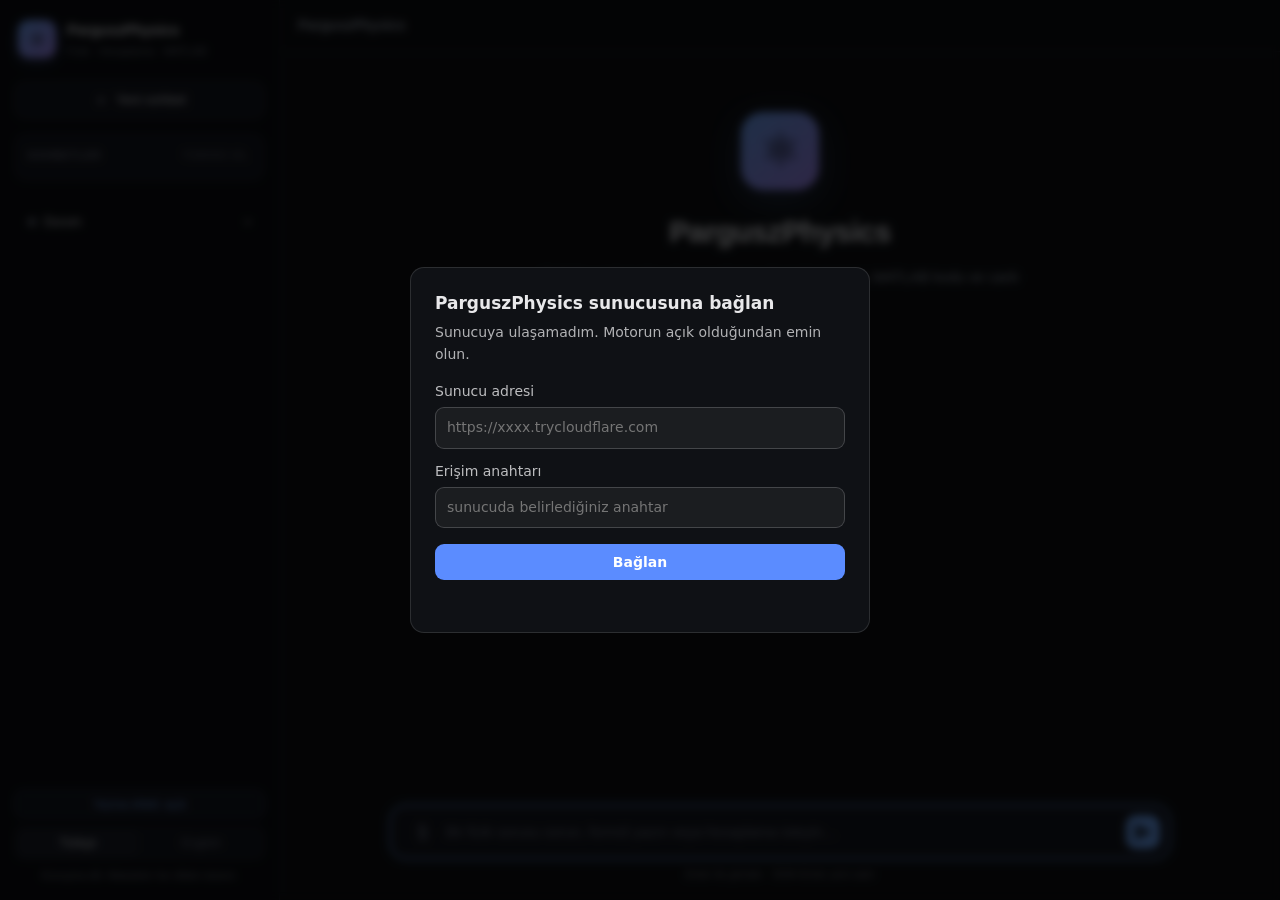
==== web/index.html @ 127dda0a "arayuz guncellendi (202607310734)" ====
<!DOCTYPE html>
<html lang="tr">
<head>
<meta charset="utf-8">
<meta name="viewport" content="width=device-width, initial-scale=1">
<title>ParguszPhysics</title>
<link rel="stylesheet" href="style.css?v=202607310734">
<link rel="icon" href="data:image/svg+xml,<svg xmlns='http://www.w3.org/2000/svg' viewBox='0 0 100 100'><text y='.9em' font-size='90'>⚛️</text></svg>">
</head>
<body>

<div id="app">

  <!-- ══════════════ KENAR ÇUBUĞU ══════════════ -->
  <aside id="sidebar">
    <div class="brand">
      <div class="logo">⚛</div>
      <div class="brand-text">
        <div class="brand-name">ParguszPhysics</div>
        <div class="brand-sub" data-i18n="tagline">Fizik · Hesaplama · MATLAB</div>
      </div>
    </div>

    <button id="newChat" class="btn-new">
      <span>＋</span> <span data-i18n="newChat">Yeni sohbet</span>
    </button>

    <div class="panel history-panel">
      <div class="panel-head">
        <span data-i18n="history">Sohbetler</span>
        <button id="clearAll" class="clear-all" type="button"
                data-i18n="clearAll" title="Tüm sohbet geçmişini sil">
          Tümünü sil
        </button>
      </div>
      <div id="sessionList" class="session-list"></div>
    </div>

    <!-- Sayilar sohbetin onune gecmemeli: varsayilan olarak katli durur,
         merak eden acar. Arayuzun asil isi sohbet. -->
    <details id="statusBox" class="status-box">
      <summary class="status-summary">
        <span id="statusDot" class="dot"></span>
        <span id="statusLine">Durum</span>
      </summary>
      <div class="status-body">
        <div class="panel">
          <div class="panel-head">
            <span data-i18n="learning">Öğrenme motoru</span>
            <span id="engineDot" class="dot"></span>
          </div>
          <div class="stat-grid">
            <div class="stat"><b id="sPapers">0</b><span data-i18n="papers">makale</span></div>
            <div class="stat"><b id="sConcepts">0</b><span data-i18n="concepts">kavram</span></div>
            <div class="stat"><b id="sLinks">0</b><span data-i18n="links">bağlantı</span></div>
            <div class="stat"><b id="sTerms">0</b><span data-i18n="terms">terim</span></div>
            <div class="stat"><b id="sInsights">0</b><span data-i18n="insights">bulgu</span></div>
            <div class="stat"><b id="sDocs">0</b><span data-i18n="docs">belge</span></div>
          </div>
          <div class="engine-row">
            <button id="toggleEngine" class="btn-ghost" data-i18n="stop">Durdur</button>
            <button id="showLog" class="btn-ghost" data-i18n="log">Kayıt</button>
          </div>
          <div id="logBox" class="log-box hidden"></div>
        </div>

        <div class="panel" id="llmPanel">
          <div class="panel-head">
            <span data-i18n="llm">Dil modeli</span>
            <span id="llmDot" class="dot"></span>
          </div>
          <div class="core-list"><div id="llmInfo">—</div></div>
        </div>

        <div class="panel">
          <div class="panel-head"><span data-i18n="core">Çekirdek bilgi</span></div>
          <div class="core-list">
            <div><b id="sTopics">0</b> <span data-i18n="topicsL">konu anlatımı</span></div>
            <div><b id="sFormulas">0</b> <span data-i18n="formulasL">çözülebilir formül</span></div>
            <div><b id="sConst">0</b> <span data-i18n="constL">fiziksel sabit</span></div>
          </div>
        </div>
      </div>
    </details>

    <div class="sidebar-foot">
      <button id="typingToggle" class="toggle-btn" aria-pressed="true">
        Yazma efekti: açık
      </button>
      <div class="lang-switch">
        <button class="lang active" data-lang="tr">Türkçe</button>
        <button class="lang" data-lang="en">English</button>
      </div>
      <div class="hint" data-i18n="langHint">Konuşma dili. Makaleler her dilden taranır.</div>
    </div>
  </aside>

  <!-- ══════════════ SOHBET ══════════════ -->
  <main id="main">
    <header id="topbar">
      <button id="menuBtn" class="icon-btn" aria-label="menu">☰</button>
      <div class="topbar-title">ParguszPhysics</div>
      <div id="thinkingBadge" class="thinking hidden"><i></i><i></i><i></i></div>
    </header>

    <div id="dropHint" class="drop-hint hidden"><div>📄 Bırakın — belgeyi çözümleyeyim</div></div>

    <div id="chat">
      <div id="welcome">
        <div class="hero-logo">⚛</div>
        <h1>ParguszPhysics</h1>
        <p class="hero-sub" data-i18n="heroSub">
          Fizik hesaplamaları, konu anlatımı, formül çözümü, MATLAB kodu ve
          canlı literatür taraması.
        </p>
        <div id="suggestions" class="suggestions"></div>
      </div>
    </div>

    <div id="composer">
      <div class="composer-inner">
        <input type="file" id="fileInput" multiple hidden
               accept=".pdf,.txt,.md,.csv,.tex,.bib,.m,.py,.json,.png,.jpg,.jpeg,.gif,.webp">
        <button id="attachBtn" class="attach-btn" title="Dosya ekle" aria-label="dosya ekle">
          <svg viewBox="0 0 24 24" width="19" height="19"><path fill="currentColor"
            d="M16.5 6v11.5a4 4 0 01-8 0V5a2.5 2.5 0 015 0v10.5a1 1 0 01-2 0V6H10v9.5a2.5 2.5 0 005 0V5a4 4 0 00-8 0v12.5a5.5 5.5 0 0011 0V6h-1.5z"/></svg>
        </button>
        <textarea id="input" rows="1" data-i18n-ph="placeholder"
          placeholder="Bir fizik sorusu sorun, formül yazın veya hesaplama isteyin…"></textarea>
        <button id="send" aria-label="gönder">
          <svg viewBox="0 0 24 24" width="20" height="20"><path fill="currentColor" d="M3.4 20.4l17.45-7.48a1 1 0 000-1.84L3.4 3.6a.993.993 0 00-1.39.91L2 9.12c0 .5.37.93.87.99L17 12 2.87 13.88c-.5.07-.87.5-.87 1l.01 4.61c0 .71.73 1.2 1.39.91z"/></svg>
        </button>
      </div>
      <div class="composer-foot">
        <span data-i18n="foot">Enter ile gönder · Shift+Enter yeni satır</span>
      </div>
    </div>
  </main>
</div>

<script src="app.js?v=202607310734"></script>
</body>
</html>
---- web/style.css ----
/* ParguszPhysics — arayüz stilleri */

:root {
  --bg:            #0f1115;
  --bg-2:          #151821;
  --bg-3:          #1b1f2a;
  --sidebar:       #0c0e13;
  --border:        #252a36;
  --border-soft:   #1e222c;
  --text:          #e8eaef;
  --text-dim:      #9aa3b2;
  --text-faint:    #6b7280;
  --accent:        #6ea8fe;
  --accent-2:      #a78bfa;
  --accent-glow:   rgba(110,168,254,.14);
  --user-bubble:   #1e2532;
  --ok:            #4ade80;
  --warn:          #fbbf24;
  --code-bg:       #0b0d12;
  --radius:        14px;
  --mono: ui-monospace, SFMono-Regular, "SF Mono", Menlo, Consolas, monospace;
  --sans: -apple-system, BlinkMacSystemFont, "Segoe UI", Inter, Roboto,
          "Helvetica Neue", Arial, sans-serif;
}

* { box-sizing: border-box; }

html, body {
  margin: 0; padding: 0; height: 100%;
  background: var(--bg); color: var(--text);
  font-family: var(--sans);
  font-size: 15px; line-height: 1.6;
  -webkit-font-smoothing: antialiased;
}

#app { display: flex; height: 100vh; overflow: hidden; }

/* ══════════════════════════ KENAR ÇUBUĞU ══════════════════════════ */
#sidebar {
  width: 280px; flex: 0 0 280px;
  background: var(--sidebar);
  border-right: 1px solid var(--border-soft);
  display: flex; flex-direction: column;
  padding: 16px 14px; gap: 14px;
  overflow-y: auto;
}

.brand { display: flex; align-items: center; gap: 11px; padding: 2px 4px 6px; }
.logo {
  width: 38px; height: 38px; flex: 0 0 38px;
  display: grid; place-items: center;
  font-size: 21px;
  border-radius: 11px;
  background: linear-gradient(140deg, var(--accent), var(--accent-2));
  color: #0b0d12;
  box-shadow: 0 4px 14px rgba(110,168,254,.25);
}
.brand-name { font-weight: 650; font-size: 15px; letter-spacing: -.2px; }
.brand-sub { font-size: 11px; color: var(--text-faint); margin-top: 1px; }

.btn-new {
  display: flex; align-items: center; justify-content: center; gap: 7px;
  width: 100%; padding: 10px 12px;
  background: var(--bg-2); color: var(--text);
  border: 1px solid var(--border); border-radius: 10px;
  font-size: 13.5px; font-family: inherit; cursor: pointer;
  transition: background .15s, border-color .15s;
}
.btn-new:hover { background: var(--bg-3); border-color: #33394a; }
.btn-new span:first-child { font-size: 16px; line-height: 1; opacity: .8; }

.panel {
  background: var(--bg-2);
  border: 1px solid var(--border-soft);
  border-radius: 12px;
  padding: 12px;
}
.panel-head {
  display: flex; align-items: center; justify-content: space-between;
  font-size: 11px; text-transform: uppercase; letter-spacing: .7px;
  color: var(--text-faint); font-weight: 600; margin-bottom: 10px;
}
/* "Tumunu sil": basligin sagina, sessiz dursun. Yikici bir islem
   oldugu icin dikkat cekmesi degil, arandiginda bulunmasi gerekir. */
.clear-all {
  background: none; border: 0; cursor: pointer; padding: 2px 4px;
  font: inherit; font-size: 10px; letter-spacing: .4px;
  text-transform: uppercase; color: var(--text-faint);
  opacity: .6; transition: opacity .15s, color .15s;
}
.clear-all:hover { opacity: 1; color: var(--danger, #ff6b6b); }
.clear-all:disabled { opacity: .4; cursor: default; }

.dot {
  width: 8px; height: 8px; border-radius: 50%;
  background: var(--text-faint); flex: 0 0 8px;
}
.dot.live {
  background: var(--ok);
  box-shadow: 0 0 0 0 rgba(74,222,128,.6);
  animation: pulse 2.2s infinite;
}
@keyframes pulse {
  0%   { box-shadow: 0 0 0 0 rgba(74,222,128,.5); }
  70%  { box-shadow: 0 0 0 7px rgba(74,222,128,0); }
  100% { box-shadow: 0 0 0 0 rgba(74,222,128,0); }
}

.stat-grid { display: grid; grid-template-columns: 1fr 1fr; gap: 8px; }
.stat {
  background: var(--bg); border: 1px solid var(--border-soft);
  border-radius: 9px; padding: 8px 9px;
  display: flex; flex-direction: column;
}
.stat b {
  font-size: 15px; font-weight: 650; font-variant-numeric: tabular-nums;
  color: var(--text);
}
.stat span { font-size: 10.5px; color: var(--text-faint); }

.engine-row { display: flex; gap: 7px; margin-top: 10px; }
.btn-ghost {
  flex: 1; padding: 6px 8px; font-size: 11.5px;
  background: transparent; color: var(--text-dim);
  border: 1px solid var(--border); border-radius: 8px;
  cursor: pointer; font-family: inherit;
  transition: all .15s;
}
.btn-ghost:hover { color: var(--text); border-color: #3a4152; background: var(--bg-3); }

/* ── Sohbet geçmişi ── */
.history-panel { padding-bottom: 6px; }
.session-list { max-height: 230px; overflow-y: auto; margin: -2px -4px 0; }
.session-item {
  display: flex; align-items: center; gap: 6px;
  padding: 7px 8px; margin: 1px 0;
  border-radius: 8px; cursor: pointer;
  transition: background .13s;
}
.session-item:hover { background: var(--bg-3); }
.session-item.active { background: var(--bg-3); }
.session-item.active .s-title { color: var(--accent); }
.s-title {
  flex: 1; min-width: 0;
  font-size: 12.5px; color: var(--text-dim);
  white-space: nowrap; overflow: hidden; text-overflow: ellipsis;
}
.s-del {
  flex: 0 0 auto; opacity: 0;
  background: none; border: none; cursor: pointer;
  color: var(--text-faint); font-size: 14px; line-height: 1;
  padding: 2px 4px; border-radius: 5px;
  transition: opacity .13s, color .13s;
}
.session-item:hover .s-del { opacity: 1; }
.s-del:hover { color: #f87171; background: rgba(248,113,113,.12); }
.session-empty {
  font-size: 11.5px; color: var(--text-faint);
  padding: 8px 8px 4px; text-align: center;
}

.log-box {
  margin-top: 9px; max-height: 190px; overflow-y: auto;
  font-family: var(--mono); font-size: 10.5px; line-height: 1.55;
  color: var(--text-faint);
  background: var(--code-bg); border: 1px solid var(--border-soft);
  border-radius: 8px; padding: 8px;
  white-space: pre-wrap; word-break: break-word;
}

.core-list { font-size: 12px; color: var(--text-dim); display: grid; gap: 5px; }
.core-list b { color: var(--text); font-variant-numeric: tabular-nums; }

.sidebar-foot { margin-top: auto; padding-top: 8px; }

.toggle-btn {
  width: 100%; margin-bottom: 8px; padding: 7px 10px;
  font-size: 11.5px; font-family: inherit; cursor: pointer;
  background: var(--bg-2); color: var(--text-faint);
  border: 1px solid var(--border-soft); border-radius: 9px;
  transition: all .15s;
}
.toggle-btn:hover { color: var(--text); border-color: #33394a; }
.toggle-btn.on { color: var(--accent); border-color: #2c3a55; }
.lang-switch {
  display: flex; gap: 4px; padding: 3px;
  background: var(--bg-2); border: 1px solid var(--border-soft);
  border-radius: 9px;
}
.lang {
  flex: 1; padding: 6px; font-size: 12px;
  background: transparent; color: var(--text-faint);
  border: none; border-radius: 6px; cursor: pointer; font-family: inherit;
  transition: all .15s;
}
.lang.active { background: var(--bg-3); color: var(--text); }
.hint { font-size: 10.5px; color: var(--text-faint); margin-top: 7px; text-align: center; }

/* ══════════════════════════ ANA ALAN ══════════════════════════ */
#main { flex: 1; display: flex; flex-direction: column; min-width: 0; }

#topbar {
  height: 52px; flex: 0 0 52px;
  display: flex; align-items: center; gap: 12px;
  padding: 0 18px;
  border-bottom: 1px solid var(--border-soft);
  background: rgba(15,17,21,.85);
  backdrop-filter: blur(12px);
}
.topbar-title { font-size: 14px; font-weight: 600; color: var(--text-dim); }
.icon-btn {
  display: none; background: none; border: none; color: var(--text-dim);
  font-size: 19px; cursor: pointer; padding: 4px 8px; border-radius: 7px;
}
.icon-btn:hover { background: var(--bg-2); }

.thinking { margin-left: auto; display: flex; gap: 4px; align-items: center; }
.thinking i {
  width: 6px; height: 6px; border-radius: 50%; background: var(--accent);
  display: block; animation: bounce 1.3s infinite ease-in-out;
}
.thinking i:nth-child(2) { animation-delay: .16s; }
.thinking i:nth-child(3) { animation-delay: .32s; }
@keyframes bounce {
  0%, 80%, 100% { transform: translateY(0); opacity: .35; }
  40%           { transform: translateY(-5px); opacity: 1; }
}

/* ══════════════════════════ SOHBET ══════════════════════════ */
#chat { flex: 1; overflow-y: auto; scroll-behavior: smooth; }

#welcome {
  max-width: 760px; margin: 0 auto; padding: 60px 24px 30px;
  text-align: center;
}
.hero-logo {
  font-size: 46px; width: 78px; height: 78px; margin: 0 auto 18px;
  display: grid; place-items: center; border-radius: 22px;
  background: linear-gradient(140deg, var(--accent), var(--accent-2));
  color: #0b0d12;
  box-shadow: 0 10px 34px rgba(110,168,254,.22);
}
#welcome h1 {
  margin: 0 0 10px; font-size: 30px; font-weight: 650; letter-spacing: -.6px;
}
.hero-sub {
  margin: 0 auto 34px; max-width: 520px;
  color: var(--text-dim); font-size: 14.5px;
}

.suggestions {
  display: grid; grid-template-columns: repeat(auto-fill, minmax(215px, 1fr));
  gap: 10px; text-align: left;
}
.sugg {
  display: block; width: 100%; text-align: left;
  padding: 12px 14px; cursor: pointer;
  background: var(--bg-2); border: 1px solid var(--border-soft);
  border-radius: 12px; color: inherit; font: inherit;
  transition: all .16s;
}
.sugg:hover {
  border-color: var(--accent); background: var(--bg-3);
  transform: translateY(-1px);
}
.sugg:focus-visible, .btn-new:focus-visible, .btn-ghost:focus-visible,
.lang:focus-visible, #send:focus-visible, .icon-btn:focus-visible,
.copy-btn:focus-visible {
  outline: 2px solid var(--accent); outline-offset: 2px;
}
.sugg b { display: block; font-size: 12.5px; margin-bottom: 3px; font-weight: 600; }
.sugg span { font-size: 12px; color: var(--text-faint); }

/* --- mesajlar --- */
.msg { padding: 22px 24px; }
.msg-inner { max-width: 780px; margin: 0 auto; display: flex; gap: 15px; }

.avatar {
  width: 30px; height: 30px; flex: 0 0 30px; border-radius: 9px;
  display: grid; place-items: center; font-size: 14px; font-weight: 600;
  margin-top: 1px;
}
.msg.user .avatar { background: var(--user-bubble); color: var(--text-dim); }
.msg.bot .avatar {
  background: linear-gradient(140deg, var(--accent), var(--accent-2));
  color: #0b0d12;
}
.msg.bot { background: var(--bg-2); border-block: 1px solid var(--border-soft); }

.body { flex: 1; min-width: 0; overflow-wrap: break-word; }
.role { font-size: 11.5px; color: var(--text-faint); margin-bottom: 5px; font-weight: 600; }

/* --- markdown --- */
.body h1, .body h2, .body h3 {
  margin: 20px 0 9px; font-weight: 650; letter-spacing: -.2px; line-height: 1.35;
}
.body h1 { font-size: 20px; }
.body h2 { font-size: 17.5px; }
.body h3 {
  font-size: 15.5px; color: var(--accent);
  padding-bottom: 5px; border-bottom: 1px solid var(--border-soft);
}
.body > :first-child { margin-top: 0; }
.body p { margin: 9px 0; }
.body ul, .body ol { margin: 9px 0; padding-left: 22px; }
.body li { margin: 4px 0; }
.body strong { font-weight: 640; color: #fff; }
.body em { color: var(--text-dim); }
.body a { color: var(--accent); text-decoration: none; border-bottom: 1px solid transparent; }
.body a:hover { border-bottom-color: var(--accent); }
.body hr { border: none; border-top: 1px solid var(--border-soft); margin: 18px 0; }

.body code {
  font-family: var(--mono); font-size: .875em;
  background: var(--bg-3); border: 1px solid var(--border-soft);
  padding: 1.5px 5px; border-radius: 5px;
  color: #b9d4ff;
}
.body pre {
  position: relative;
  background: var(--code-bg); border: 1px solid var(--border);
  border-radius: 11px; padding: 14px 15px; margin: 13px 0;
  overflow-x: auto;
}
.body pre code {
  background: none; border: none; padding: 0; color: #cbd5e1;
  font-size: 12.5px; line-height: 1.62; display: block;
}
.copy-btn {
  position: absolute; top: 8px; right: 8px;
  background: var(--bg-3); color: var(--text-faint);
  border: 1px solid var(--border); border-radius: 7px;
  padding: 4px 9px; font-size: 11px; cursor: pointer;
  opacity: 0; transition: opacity .15s, color .15s;
  font-family: inherit;
}
.body pre:hover .copy-btn { opacity: 1; }
.copy-btn:hover { color: var(--text); }
.copy-btn.done { color: var(--ok); border-color: var(--ok); }

.body blockquote {
  margin: 12px 0; padding: 9px 14px;
  border-left: 3px solid var(--accent);
  background: var(--accent-glow);
  border-radius: 0 9px 9px 0;
  color: var(--text-dim);
}
.body blockquote p { margin: 3px 0; }

.body table {
  width: 100%; border-collapse: collapse; margin: 13px 0; font-size: 13.5px;
  display: block; overflow-x: auto;
}
.body th, .body td {
  border: 1px solid var(--border-soft); padding: 7px 11px; text-align: left;
}
.body th { background: var(--bg-3); font-weight: 600; }
.body td b { color: var(--accent); }

.meta { font-size: 11.5px; color: var(--text-faint); }

/* Yazma efekti: henüz sırası gelmemiş bloklar gizli durur, imleç yanıp söner */
.body .pending { display: none; }
.caret {
  display: inline-block; width: 7px; height: 1em;
  margin-left: 2px; vertical-align: text-bottom;
  background: var(--accent); border-radius: 1px;
  animation: caretBlink 1s steps(1) infinite;
}
@keyframes caretBlink { 0%, 50% { opacity: 1; } 51%, 100% { opacity: 0; } }

@media (prefers-reduced-motion: reduce) {
  .caret { animation: none; }
}

/* Sözdizimi vurgulama (MATLAB) */
.tok-com { color: #5d7a52; font-style: italic; }
.tok-str { color: #d69d85; }
.tok-key { color: #c084fc; font-weight: 600; }
.tok-num { color: #f6c177; }
.tok-fn  { color: #7dd3fc; }

/* ══════════════════════════ GİRİŞ ALANI ══════════════════════════ */
#composer { flex: 0 0 auto; padding: 12px 24px 16px; }
.composer-inner {
  max-width: 780px; margin: 0 auto;
  display: flex; align-items: flex-end; gap: 9px;
  background: var(--bg-2);
  border: 1px solid var(--border);
  border-radius: 16px; padding: 9px 9px 9px 16px;
  transition: border-color .16s, box-shadow .16s;
}
.composer-inner:focus-within {
  border-color: var(--accent);
  box-shadow: 0 0 0 3px var(--accent-glow);
}
/* ── Dosya ekleme ── */
.attach-btn {
  flex: 0 0 30px; width: 30px; height: 30px;
  display: grid; place-items: center; margin-bottom: 2px;
  background: transparent; color: var(--text-faint);
  border: none; border-radius: 8px; cursor: pointer;
  transition: color .15s, background .15s;
}
.attach-btn:hover { color: var(--accent); background: var(--bg-3); }
.attach-btn:disabled { opacity: .4; cursor: default; }

.drop-hint {
  position: absolute; inset: 52px 0 0 0; z-index: 30;
  display: grid; place-items: center;
  background: rgba(15,17,21,.9); backdrop-filter: blur(4px);
  border: 2px dashed var(--accent); border-radius: 14px; margin: 12px;
  pointer-events: none;
}
.drop-hint > div {
  font-size: 16px; color: var(--accent); font-weight: 600;
  padding: 18px 26px; border-radius: 12px; background: var(--bg-2);
}
#main { position: relative; }

.file-chip {
  display: inline-flex; align-items: center; gap: 8px;
  padding: 8px 12px; margin: 2px 0;
  background: var(--bg-3); border: 1px solid var(--border);
  border-radius: 10px; font-size: 13px;
}
.file-chip .fc-icon { font-size: 15px; }
.file-chip .fc-size { color: var(--text-faint); font-size: 11.5px; }
.file-prev {
  max-width: 320px; max-height: 240px; border-radius: 10px;
  border: 1px solid var(--border); display: block; margin-top: 8px;
}

#input {
  flex: 1; resize: none; border: none; outline: none;
  background: transparent; color: var(--text);
  font-family: inherit; font-size: 14.5px; line-height: 1.55;
  max-height: 200px; padding: 6px 0;
}
#input::placeholder { color: var(--text-faint); }
#send {
  flex: 0 0 34px; width: 34px; height: 34px;
  display: grid; place-items: center;
  background: var(--accent); color: #0b0d12;
  border: none; border-radius: 10px; cursor: pointer;
  transition: opacity .15s, transform .1s;
}
#send:hover { opacity: .88; }
#send:active { transform: scale(.94); }
#send:disabled { opacity: .3; cursor: default; }
.composer-foot {
  max-width: 780px; margin: 7px auto 0;
  font-size: 11px; color: var(--text-faint); text-align: center;
}

.hidden { display: none !important; }

/* ══════════════════════════ MOBİL ══════════════════════════ */
@media (max-width: 860px) {
  #sidebar {
    position: fixed; inset: 0 auto 0 0; z-index: 40;
    transform: translateX(-100%); transition: transform .22s ease;
    box-shadow: 0 0 40px rgba(0,0,0,.5);
  }
  #sidebar.open { transform: translateX(0); }
  .icon-btn { display: block; }
  .msg { padding: 18px 14px; }
  .msg-inner { gap: 11px; }
  #composer { padding: 10px 14px 14px; }
  #welcome { padding: 34px 16px 20px; }
  .suggestions { grid-template-columns: 1fr; }
}

/* Kaydırma çubuğu */
::-webkit-scrollbar { width: 9px; height: 9px; }
::-webkit-scrollbar-track { background: transparent; }
::-webkit-scrollbar-thumb { background: #2a3040; border-radius: 5px; }
::-webkit-scrollbar-thumb:hover { background: #38405480; }


/* ── Sade durum bolumu ────────────────────────────────────────────────────
   Uc ayri istatistik paneli kenar cubugunu dolduruyordu ve sohbetin onune
   geciyordu. Hepsi tek bir katlanir bolumde toplandi; varsayilan kapali. */
.status-box { margin: 4px 10px 0; border-top: 1px solid var(--line); }
.status-summary {
  display: flex; align-items: center; gap: 8px;
  padding: 11px 4px; cursor: pointer; list-style: none;
  font-size: 12.5px; color: var(--muted); user-select: none;
}
.status-summary::-webkit-details-marker { display: none; }
.status-summary::after {
  content: "›"; margin-left: auto; transform: rotate(90deg);
  transition: transform .18s ease; font-size: 15px;
}
details[open] > .status-summary::after { transform: rotate(-90deg); }
.status-summary:hover { color: var(--fg); }
.status-body { padding-bottom: 6px; }
.status-body .panel { margin: 0 0 8px; }
.status-box .stat-grid { gap: 6px; }
.status-box .stat b { font-size: 15px; }
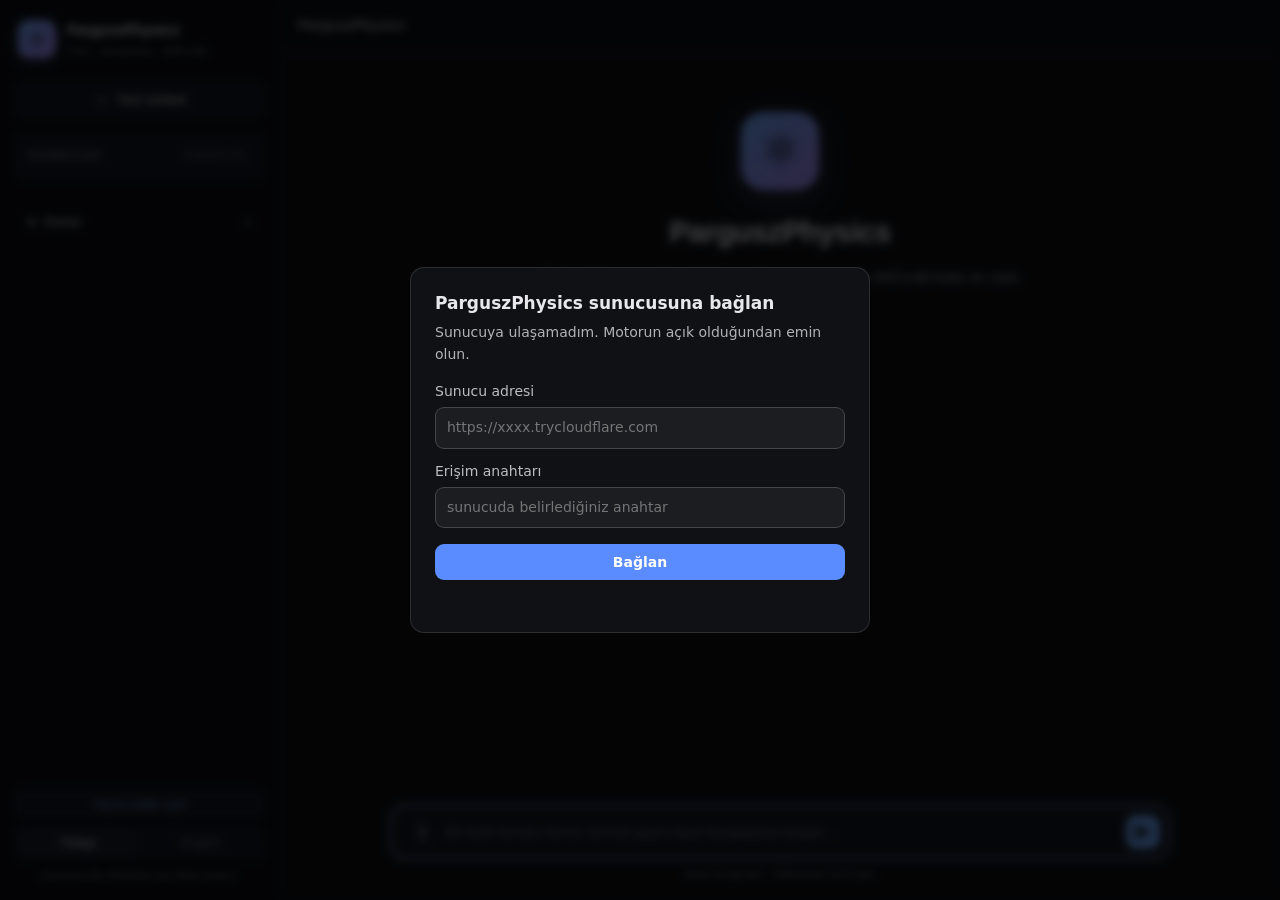
==== commit 77885f67: "arayuz guncellendi (202607310757)" ====
--- a/web/index.html
+++ b/web/index.html
@@ -4,7 +4,7 @@
 <meta charset="utf-8">
 <meta name="viewport" content="width=device-width, initial-scale=1">
 <title>ParguszPhysics</title>
-<link rel="stylesheet" href="style.css?v=202607310734">
+<link rel="stylesheet" href="style.css?v=202607310757">
 <link rel="icon" href="data:image/svg+xml,<svg xmlns='http://www.w3.org/2000/svg' viewBox='0 0 100 100'><text y='.9em' font-size='90'>⚛️</text></svg>">
 </head>
 <body>
@@ -138,6 +138,6 @@
   </main>
 </div>
 
-<script src="app.js?v=202607310734"></script>
+<script src="app.js?v=202607310757"></script>
 </body>
 </html>
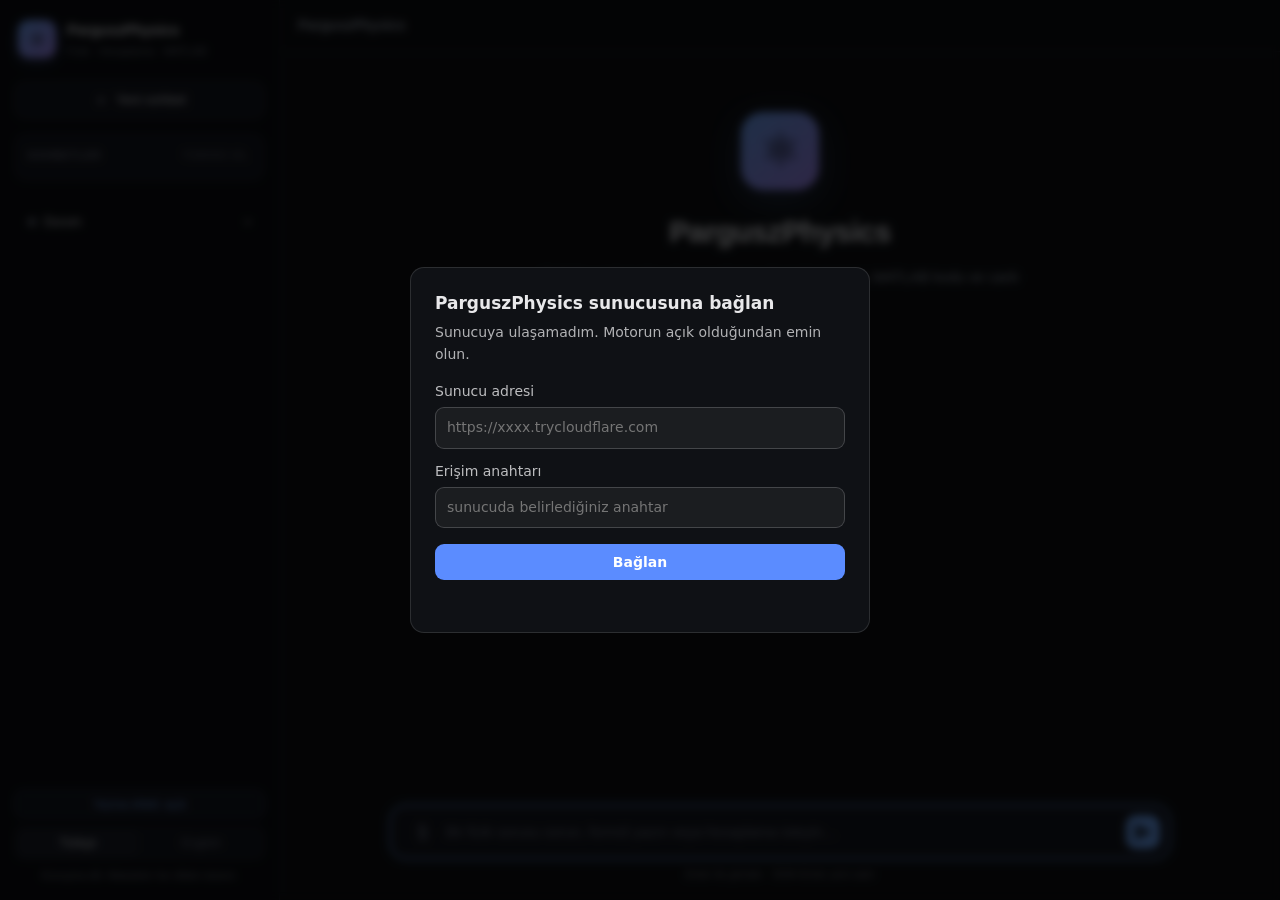
==== commit b14f400b: "arayuz guncellendi (202607312327)" ====
--- a/web/index.html
+++ b/web/index.html
@@ -4,7 +4,7 @@
 <meta charset="utf-8">
 <meta name="viewport" content="width=device-width, initial-scale=1">
 <title>ParguszPhysics</title>
-<link rel="stylesheet" href="style.css?v=202607310757">
+<link rel="stylesheet" href="style.css?v=202607312327">
 <link rel="icon" href="data:image/svg+xml,<svg xmlns='http://www.w3.org/2000/svg' viewBox='0 0 100 100'><text y='.9em' font-size='90'>⚛️</text></svg>">
 </head>
 <body>
@@ -138,6 +138,6 @@
   </main>
 </div>
 
-<script src="app.js?v=202607310757"></script>
+<script src="app.js?v=202607312327"></script>
 </body>
 </html>
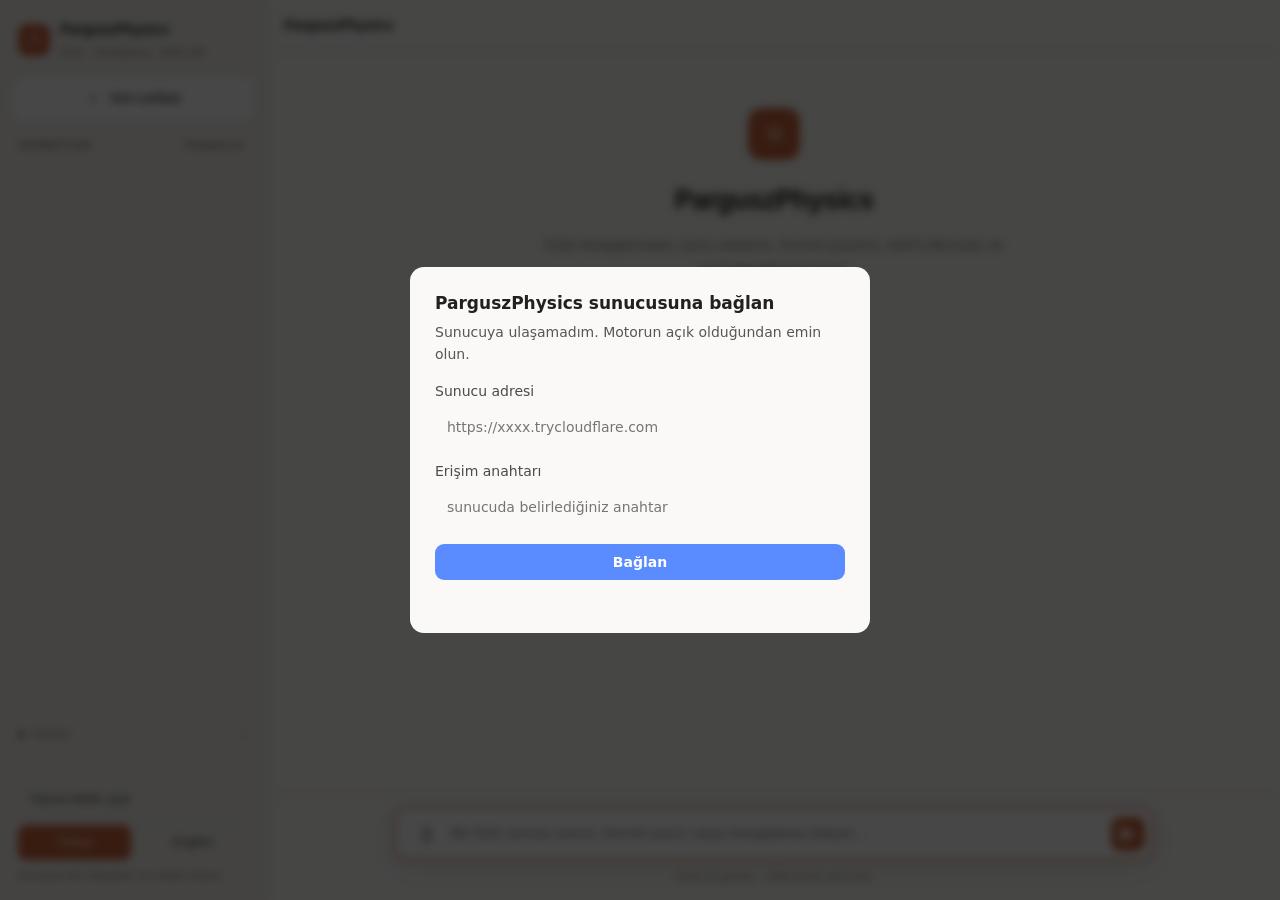
==== commit aa9079bc: "mobil yazma kutusu gorunmuyordu + yeni arayuz + yazim kok korumasi 1. MOBIL: YAZMA KUTUSU EKRAN DISI" ====
--- a/web/index.html
+++ b/web/index.html
@@ -2,9 +2,13 @@
 <html lang="tr">
 <head>
 <meta charset="utf-8">
-<meta name="viewport" content="width=device-width, initial-scale=1">
+<meta name="viewport" content="width=device-width, initial-scale=1, viewport-fit=cover">
+<meta name="color-scheme" content="light dark">
+<meta name="theme-color" content="#faf9f7" media="(prefers-color-scheme: light)">
+<meta name="theme-color" content="#211f1d" media="(prefers-color-scheme: dark)">
+<meta name="mobile-web-app-capable" content="yes">
 <title>ParguszPhysics</title>
-<link rel="stylesheet" href="style.css?v=202607312327">
+<link rel="stylesheet" href="style.css?v=20260803">
 <link rel="icon" href="data:image/svg+xml,<svg xmlns='http://www.w3.org/2000/svg' viewBox='0 0 100 100'><text y='.9em' font-size='90'>⚛️</text></svg>">
 </head>
 <body>
@@ -138,6 +142,6 @@
   </main>
 </div>
 
-<script src="app.js?v=202607312327"></script>
+<script src="app.js?v=20260803"></script>
 </body>
 </html>
--- a/web/style.css
+++ b/web/style.css
@@ -1,490 +1,177 @@
-/* ParguszPhysics — arayüz stilleri */
+/* ═══════════════════════════════════════════════════════════════════════
+   ParguszPhysics — arayuz
+
+   Iki isi birden yapar.
+
+   1) MOBIL KUSURU. Onceki surumde `#app { height: 100vh }` vardi.
+      Mobil tarayicilarda 100vh, adres cubugunun KAPLADIGI alani da
+      sayar; sayfa gorunur alandan tasar ve en alttaki yazma kutusu
+      ekranin disinda kalir. Kullanicinin bildirdigi "yazi yazma yeri
+      gozukmuyor" kusuru tam olarak buydu. Cozum: dinamik viewport
+      birimi (100dvh) + eski iOS icin -webkit-fill-available yedegi +
+      centik/ev tusu icin safe-area dolgusu + odaklaninca zoom'u
+      onleyen 16px yazi alani.
+
+   2) TASARIM. Sicak notr palet, tek okuma sutunu, balonsuz asistan
+      metni, yumusak kenarli composer. Acik/koyu tema isletim
+      sisteminden okunur (onceki surum yalnizca koyuydu).
+
+   app.js'e DOKUNULMADI: butun id ve sinif adlari korundu. app.js'in
+   satir ici kullandigi --bg ve --fg degiskenleri de tanimli.
+   ═══════════════════════════════════════════════════════════════════ */
 
 :root {
-  --bg:            #0f1115;
-  --bg-2:          #151821;
-  --bg-3:          #1b1f2a;
-  --sidebar:       #0c0e13;
-  --border:        #252a36;
-  --border-soft:   #1e222c;
-  --text:          #e8eaef;
-  --text-dim:      #9aa3b2;
-  --text-faint:    #6b7280;
-  --accent:        #6ea8fe;
-  --accent-2:      #a78bfa;
-  --accent-glow:   rgba(110,168,254,.14);
-  --user-bubble:   #1e2532;
-  --ok:            #4ade80;
-  --warn:          #fbbf24;
-  --code-bg:       #0b0d12;
-  --radius:        14px;
-  --mono: ui-monospace, SFMono-Regular, "SF Mono", Menlo, Consolas, monospace;
-  --sans: -apple-system, BlinkMacSystemFont, "Segoe UI", Inter, Roboto,
+  color-scheme: light dark;
+
+  /* Sicak notr palet — acik tema */
+  --bg:          #faf9f7;
+  --bg-2:        #ffffff;
+  --bg-3:        #f3f1ee;
+  --sidebar:     #f3f1ee;
+  --fg:          #23201d;
+  --fg-soft:     #4a4540;
+  --muted:       #8a827a;
+  --border:      #e3ded7;
+  --border-soft: #eae5df;
+  --accent:      #c8643c;
+  --accent-2:    #a94f2c;
+  --accent-bg:   #f6ece6;
+  --user-bg:     #eeebe6;
+  --code-bg:     #f5f2ee;
+  --ok:          #3fa06a;
+  --warn:        #d9a441;
+  --shadow:      0 1px 2px rgba(40,32,24,.05), 0 8px 24px rgba(40,32,24,.06);
+  --radius:      14px;
+
+  /* Eski adlar — kaldirilan kurallar bunlara dayaniyordu */
+  --text: var(--fg);
+  --text-dim: var(--fg-soft);
+  --text-faint: var(--muted);
+  --user-bubble: var(--user-bg);
+
+  --sans: "Inter", -apple-system, BlinkMacSystemFont, "Segoe UI", Roboto,
           "Helvetica Neue", Arial, sans-serif;
+  --mono: ui-monospace, SFMono-Regular, "SF Mono", Menlo, Consolas,
+          "Liberation Mono", monospace;
+}
+
+@media (prefers-color-scheme: dark) {
+  :root {
+    --bg:          #211f1d;
+    --bg-2:        #2a2724;
+    --bg-3:        #232120;
+    --sidebar:     #1a1917;
+    --fg:          #edeae5;
+    --fg-soft:     #cdc7bf;
+    --muted:       #9a938a;
+    --border:      #3a3632;
+    --border-soft: #332f2b;
+    --accent:      #d97757;
+    --accent-2:    #e08a6d;
+    --accent-bg:   #3a2b23;
+    --user-bg:     #322e2a;
+    --code-bg:     #1e1c1a;
+    --shadow:      0 1px 2px rgba(0,0,0,.3), 0 8px 24px rgba(0,0,0,.28);
+  }
 }
 
 * { box-sizing: border-box; }
 
 html, body {
   margin: 0; padding: 0; height: 100%;
-  background: var(--bg); color: var(--text);
+  background: var(--bg); color: var(--fg);
   font-family: var(--sans);
-  font-size: 15px; line-height: 1.6;
+  font-size: 15.5px; line-height: 1.65;
   -webkit-font-smoothing: antialiased;
-}
-
-#app { display: flex; height: 100vh; overflow: hidden; }
-
-/* ══════════════════════════ KENAR ÇUBUĞU ══════════════════════════ */
+  -webkit-text-size-adjust: 100%;
+  /* Sayfanin kendisi kaymaz; kaydirma yalnizca sohbet alanindadir.
+     Mobilde bu, adres cubugunun surekli acilip kapanmasini onler. */
+  overflow: hidden; overscroll-behavior: none;
+}
+
+button, input, textarea { font: inherit; color: inherit; }
+button { cursor: pointer; background: none; border: 0; }
+
+/* ── Ana yerlesim ────────────────────────────────────────────────────
+   Yukseklik uc katmanli: once eski tarayicilar icin vh, sonra eski
+   iOS Safari icin -webkit-fill-available, en sonda dogru olan dvh.
+   Sonraki kural oncekini ezer; destekleyen tarayici dogrusunu alir. */
+#app {
+  display: flex;
+  height: 100vh;
+  height: -webkit-fill-available;
+  height: 100dvh;
+  overflow: hidden;
+}
+
+/* ══════════════════════ KENAR ÇUBUĞU ══════════════════════ */
 #sidebar {
-  width: 280px; flex: 0 0 280px;
+  width: 268px; flex: 0 0 268px;
   background: var(--sidebar);
   border-right: 1px solid var(--border-soft);
   display: flex; flex-direction: column;
-  padding: 16px 14px; gap: 14px;
-  overflow-y: auto;
-}
-
-.brand { display: flex; align-items: center; gap: 11px; padding: 2px 4px 6px; }
+  padding: 14px 12px calc(14px + env(safe-area-inset-bottom));
+  gap: 12px; overflow-y: auto;
+}
+
+.brand { display: flex; align-items: center; gap: 10px; padding: 4px 6px 2px; }
 .logo {
-  width: 38px; height: 38px; flex: 0 0 38px;
+  width: 32px; height: 32px; flex: 0 0 32px;
   display: grid; place-items: center;
-  font-size: 21px;
-  border-radius: 11px;
-  background: linear-gradient(140deg, var(--accent), var(--accent-2));
-  color: #0b0d12;
-  box-shadow: 0 4px 14px rgba(110,168,254,.25);
-}
-.brand-name { font-weight: 650; font-size: 15px; letter-spacing: -.2px; }
-.brand-sub { font-size: 11px; color: var(--text-faint); margin-top: 1px; }
+  background: var(--accent); color: #fff;
+  border-radius: 9px; font-size: 17px;
+}
+.brand-text { min-width: 0; }
+.brand-name { font-weight: 600; font-size: 14.5px; letter-spacing: -.01em; }
+.brand-sub { font-size: 11.5px; color: var(--muted); margin-top: 1px; }
 
 .btn-new {
-  display: flex; align-items: center; justify-content: center; gap: 7px;
+  display: flex; align-items: center; justify-content: center; gap: 8px;
   width: 100%; padding: 10px 12px;
-  background: var(--bg-2); color: var(--text);
+  background: var(--bg-2); color: var(--fg);
   border: 1px solid var(--border); border-radius: 10px;
-  font-size: 13.5px; font-family: inherit; cursor: pointer;
+  font-size: 14px; font-weight: 500;
   transition: background .15s, border-color .15s;
 }
-.btn-new:hover { background: var(--bg-3); border-color: #33394a; }
-.btn-new span:first-child { font-size: 16px; line-height: 1; opacity: .8; }
-
-.panel {
-  background: var(--bg-2);
-  border: 1px solid var(--border-soft);
-  border-radius: 12px;
-  padding: 12px;
-}
+.btn-new:hover { background: var(--accent-bg); border-color: var(--accent); }
+
 .panel-head {
-  display: flex; align-items: center; justify-content: space-between;
-  font-size: 11px; text-transform: uppercase; letter-spacing: .7px;
-  color: var(--text-faint); font-weight: 600; margin-bottom: 10px;
-}
-/* "Tumunu sil": basligin sagina, sessiz dursun. Yikici bir islem
-   oldugu icin dikkat cekmesi degil, arandiginda bulunmasi gerekir. */
-.clear-all {
-  background: none; border: 0; cursor: pointer; padding: 2px 4px;
-  font: inherit; font-size: 10px; letter-spacing: .4px;
-  text-transform: uppercase; color: var(--text-faint);
-  opacity: .6; transition: opacity .15s, color .15s;
-}
-.clear-all:hover { opacity: 1; color: var(--danger, #ff6b6b); }
-.clear-all:disabled { opacity: .4; cursor: default; }
-
-.dot {
-  width: 8px; height: 8px; border-radius: 50%;
-  background: var(--text-faint); flex: 0 0 8px;
-}
-.dot.live {
-  background: var(--ok);
-  box-shadow: 0 0 0 0 rgba(74,222,128,.6);
-  animation: pulse 2.2s infinite;
-}
-@keyframes pulse {
-  0%   { box-shadow: 0 0 0 0 rgba(74,222,128,.5); }
-  70%  { box-shadow: 0 0 0 7px rgba(74,222,128,0); }
-  100% { box-shadow: 0 0 0 0 rgba(74,222,128,0); }
-}
-
-.stat-grid { display: grid; grid-template-columns: 1fr 1fr; gap: 8px; }
-.stat {
-  background: var(--bg); border: 1px solid var(--border-soft);
-  border-radius: 9px; padding: 8px 9px;
-  display: flex; flex-direction: column;
-}
-.stat b {
-  font-size: 15px; font-weight: 650; font-variant-numeric: tabular-nums;
-  color: var(--text);
-}
-.stat span { font-size: 10.5px; color: var(--text-faint); }
-
-.engine-row { display: flex; gap: 7px; margin-top: 10px; }
-.btn-ghost {
-  flex: 1; padding: 6px 8px; font-size: 11.5px;
-  background: transparent; color: var(--text-dim);
-  border: 1px solid var(--border); border-radius: 8px;
-  cursor: pointer; font-family: inherit;
-  transition: all .15s;
-}
-.btn-ghost:hover { color: var(--text); border-color: #3a4152; background: var(--bg-3); }
-
-/* ── Sohbet geçmişi ── */
-.history-panel { padding-bottom: 6px; }
-.session-list { max-height: 230px; overflow-y: auto; margin: -2px -4px 0; }
+  display: flex; align-items: center; gap: 7px;
+  font-size: 11px; font-weight: 600; letter-spacing: .06em;
+  text-transform: uppercase; color: var(--muted);
+  padding: 2px 6px 6px;
+}
+.history-panel { flex: 1 1 auto; min-height: 0;
+                 display: flex; flex-direction: column; }
+.session-list { overflow-y: auto; display: flex; flex-direction: column; gap: 1px; }
 .session-item {
   display: flex; align-items: center; gap: 6px;
-  padding: 7px 8px; margin: 1px 0;
-  border-radius: 8px; cursor: pointer;
-  transition: background .13s;
-}
-.session-item:hover { background: var(--bg-3); }
-.session-item.active { background: var(--bg-3); }
-.session-item.active .s-title { color: var(--accent); }
-.s-title {
-  flex: 1; min-width: 0;
-  font-size: 12.5px; color: var(--text-dim);
-  white-space: nowrap; overflow: hidden; text-overflow: ellipsis;
-}
-.s-del {
-  flex: 0 0 auto; opacity: 0;
-  background: none; border: none; cursor: pointer;
-  color: var(--text-faint); font-size: 14px; line-height: 1;
-  padding: 2px 4px; border-radius: 5px;
-  transition: opacity .13s, color .13s;
-}
+  padding: 8px 10px; border-radius: 8px;
+  font-size: 13.5px; color: var(--fg-soft);
+  cursor: pointer; transition: background .13s, color .13s;
+}
+.session-item:hover { background: rgba(0,0,0,.045); color: var(--fg); }
+@media (prefers-color-scheme: dark) {
+  .session-item:hover { background: rgba(255,255,255,.055); }
+}
+.session-item.active { background: var(--accent-bg); color: var(--fg);
+                       font-weight: 500; }
+.s-title { flex: 1; min-width: 0; overflow: hidden;
+           text-overflow: ellipsis; white-space: nowrap; }
+.s-del { opacity: 0; color: var(--muted); padding: 2px 5px; border-radius: 5px;
+         font-size: 15px; line-height: 1; transition: opacity .13s, color .13s; }
 .session-item:hover .s-del { opacity: 1; }
-.s-del:hover { color: #f87171; background: rgba(248,113,113,.12); }
-.session-empty {
-  font-size: 11.5px; color: var(--text-faint);
-  padding: 8px 8px 4px; text-align: center;
-}
-
-.log-box {
-  margin-top: 9px; max-height: 190px; overflow-y: auto;
-  font-family: var(--mono); font-size: 10.5px; line-height: 1.55;
-  color: var(--text-faint);
-  background: var(--code-bg); border: 1px solid var(--border-soft);
-  border-radius: 8px; padding: 8px;
-  white-space: pre-wrap; word-break: break-word;
-}
-
-.core-list { font-size: 12px; color: var(--text-dim); display: grid; gap: 5px; }
-.core-list b { color: var(--text); font-variant-numeric: tabular-nums; }
-
-.sidebar-foot { margin-top: auto; padding-top: 8px; }
-
-.toggle-btn {
-  width: 100%; margin-bottom: 8px; padding: 7px 10px;
-  font-size: 11.5px; font-family: inherit; cursor: pointer;
-  background: var(--bg-2); color: var(--text-faint);
-  border: 1px solid var(--border-soft); border-radius: 9px;
-  transition: all .15s;
-}
-.toggle-btn:hover { color: var(--text); border-color: #33394a; }
-.toggle-btn.on { color: var(--accent); border-color: #2c3a55; }
-.lang-switch {
-  display: flex; gap: 4px; padding: 3px;
-  background: var(--bg-2); border: 1px solid var(--border-soft);
-  border-radius: 9px;
-}
-.lang {
-  flex: 1; padding: 6px; font-size: 12px;
-  background: transparent; color: var(--text-faint);
-  border: none; border-radius: 6px; cursor: pointer; font-family: inherit;
-  transition: all .15s;
-}
-.lang.active { background: var(--bg-3); color: var(--text); }
-.hint { font-size: 10.5px; color: var(--text-faint); margin-top: 7px; text-align: center; }
-
-/* ══════════════════════════ ANA ALAN ══════════════════════════ */
-#main { flex: 1; display: flex; flex-direction: column; min-width: 0; }
-
-#topbar {
-  height: 52px; flex: 0 0 52px;
-  display: flex; align-items: center; gap: 12px;
-  padding: 0 18px;
-  border-bottom: 1px solid var(--border-soft);
-  background: rgba(15,17,21,.85);
-  backdrop-filter: blur(12px);
-}
-.topbar-title { font-size: 14px; font-weight: 600; color: var(--text-dim); }
-.icon-btn {
-  display: none; background: none; border: none; color: var(--text-dim);
-  font-size: 19px; cursor: pointer; padding: 4px 8px; border-radius: 7px;
-}
-.icon-btn:hover { background: var(--bg-2); }
-
-.thinking { margin-left: auto; display: flex; gap: 4px; align-items: center; }
-.thinking i {
-  width: 6px; height: 6px; border-radius: 50%; background: var(--accent);
-  display: block; animation: bounce 1.3s infinite ease-in-out;
-}
-.thinking i:nth-child(2) { animation-delay: .16s; }
-.thinking i:nth-child(3) { animation-delay: .32s; }
-@keyframes bounce {
-  0%, 80%, 100% { transform: translateY(0); opacity: .35; }
-  40%           { transform: translateY(-5px); opacity: 1; }
-}
-
-/* ══════════════════════════ SOHBET ══════════════════════════ */
-#chat { flex: 1; overflow-y: auto; scroll-behavior: smooth; }
-
-#welcome {
-  max-width: 760px; margin: 0 auto; padding: 60px 24px 30px;
-  text-align: center;
-}
-.hero-logo {
-  font-size: 46px; width: 78px; height: 78px; margin: 0 auto 18px;
-  display: grid; place-items: center; border-radius: 22px;
-  background: linear-gradient(140deg, var(--accent), var(--accent-2));
-  color: #0b0d12;
-  box-shadow: 0 10px 34px rgba(110,168,254,.22);
-}
-#welcome h1 {
-  margin: 0 0 10px; font-size: 30px; font-weight: 650; letter-spacing: -.6px;
-}
-.hero-sub {
-  margin: 0 auto 34px; max-width: 520px;
-  color: var(--text-dim); font-size: 14.5px;
-}
-
-.suggestions {
-  display: grid; grid-template-columns: repeat(auto-fill, minmax(215px, 1fr));
-  gap: 10px; text-align: left;
-}
-.sugg {
-  display: block; width: 100%; text-align: left;
-  padding: 12px 14px; cursor: pointer;
-  background: var(--bg-2); border: 1px solid var(--border-soft);
-  border-radius: 12px; color: inherit; font: inherit;
-  transition: all .16s;
-}
-.sugg:hover {
-  border-color: var(--accent); background: var(--bg-3);
-  transform: translateY(-1px);
-}
-.sugg:focus-visible, .btn-new:focus-visible, .btn-ghost:focus-visible,
-.lang:focus-visible, #send:focus-visible, .icon-btn:focus-visible,
-.copy-btn:focus-visible {
-  outline: 2px solid var(--accent); outline-offset: 2px;
-}
-.sugg b { display: block; font-size: 12.5px; margin-bottom: 3px; font-weight: 600; }
-.sugg span { font-size: 12px; color: var(--text-faint); }
-
-/* --- mesajlar --- */
-.msg { padding: 22px 24px; }
-.msg-inner { max-width: 780px; margin: 0 auto; display: flex; gap: 15px; }
-
-.avatar {
-  width: 30px; height: 30px; flex: 0 0 30px; border-radius: 9px;
-  display: grid; place-items: center; font-size: 14px; font-weight: 600;
-  margin-top: 1px;
-}
-.msg.user .avatar { background: var(--user-bubble); color: var(--text-dim); }
-.msg.bot .avatar {
-  background: linear-gradient(140deg, var(--accent), var(--accent-2));
-  color: #0b0d12;
-}
-.msg.bot { background: var(--bg-2); border-block: 1px solid var(--border-soft); }
-
-.body { flex: 1; min-width: 0; overflow-wrap: break-word; }
-.role { font-size: 11.5px; color: var(--text-faint); margin-bottom: 5px; font-weight: 600; }
-
-/* --- markdown --- */
-.body h1, .body h2, .body h3 {
-  margin: 20px 0 9px; font-weight: 650; letter-spacing: -.2px; line-height: 1.35;
-}
-.body h1 { font-size: 20px; }
-.body h2 { font-size: 17.5px; }
-.body h3 {
-  font-size: 15.5px; color: var(--accent);
-  padding-bottom: 5px; border-bottom: 1px solid var(--border-soft);
-}
-.body > :first-child { margin-top: 0; }
-.body p { margin: 9px 0; }
-.body ul, .body ol { margin: 9px 0; padding-left: 22px; }
-.body li { margin: 4px 0; }
-.body strong { font-weight: 640; color: #fff; }
-.body em { color: var(--text-dim); }
-.body a { color: var(--accent); text-decoration: none; border-bottom: 1px solid transparent; }
-.body a:hover { border-bottom-color: var(--accent); }
-.body hr { border: none; border-top: 1px solid var(--border-soft); margin: 18px 0; }
-
-.body code {
-  font-family: var(--mono); font-size: .875em;
-  background: var(--bg-3); border: 1px solid var(--border-soft);
-  padding: 1.5px 5px; border-radius: 5px;
-  color: #b9d4ff;
-}
-.body pre {
-  position: relative;
-  background: var(--code-bg); border: 1px solid var(--border);
-  border-radius: 11px; padding: 14px 15px; margin: 13px 0;
-  overflow-x: auto;
-}
-.body pre code {
-  background: none; border: none; padding: 0; color: #cbd5e1;
-  font-size: 12.5px; line-height: 1.62; display: block;
-}
-.copy-btn {
-  position: absolute; top: 8px; right: 8px;
-  background: var(--bg-3); color: var(--text-faint);
-  border: 1px solid var(--border); border-radius: 7px;
-  padding: 4px 9px; font-size: 11px; cursor: pointer;
-  opacity: 0; transition: opacity .15s, color .15s;
-  font-family: inherit;
-}
-.body pre:hover .copy-btn { opacity: 1; }
-.copy-btn:hover { color: var(--text); }
-.copy-btn.done { color: var(--ok); border-color: var(--ok); }
-
-.body blockquote {
-  margin: 12px 0; padding: 9px 14px;
-  border-left: 3px solid var(--accent);
-  background: var(--accent-glow);
-  border-radius: 0 9px 9px 0;
-  color: var(--text-dim);
-}
-.body blockquote p { margin: 3px 0; }
-
-.body table {
-  width: 100%; border-collapse: collapse; margin: 13px 0; font-size: 13.5px;
-  display: block; overflow-x: auto;
-}
-.body th, .body td {
-  border: 1px solid var(--border-soft); padding: 7px 11px; text-align: left;
-}
-.body th { background: var(--bg-3); font-weight: 600; }
-.body td b { color: var(--accent); }
-
-.meta { font-size: 11.5px; color: var(--text-faint); }
-
-/* Yazma efekti: henüz sırası gelmemiş bloklar gizli durur, imleç yanıp söner */
-.body .pending { display: none; }
-.caret {
-  display: inline-block; width: 7px; height: 1em;
-  margin-left: 2px; vertical-align: text-bottom;
-  background: var(--accent); border-radius: 1px;
-  animation: caretBlink 1s steps(1) infinite;
-}
-@keyframes caretBlink { 0%, 50% { opacity: 1; } 51%, 100% { opacity: 0; } }
-
-@media (prefers-reduced-motion: reduce) {
-  .caret { animation: none; }
-}
-
-/* Sözdizimi vurgulama (MATLAB) */
-.tok-com { color: #5d7a52; font-style: italic; }
-.tok-str { color: #d69d85; }
-.tok-key { color: #c084fc; font-weight: 600; }
-.tok-num { color: #f6c177; }
-.tok-fn  { color: #7dd3fc; }
-
-/* ══════════════════════════ GİRİŞ ALANI ══════════════════════════ */
-#composer { flex: 0 0 auto; padding: 12px 24px 16px; }
-.composer-inner {
-  max-width: 780px; margin: 0 auto;
-  display: flex; align-items: flex-end; gap: 9px;
-  background: var(--bg-2);
-  border: 1px solid var(--border);
-  border-radius: 16px; padding: 9px 9px 9px 16px;
-  transition: border-color .16s, box-shadow .16s;
-}
-.composer-inner:focus-within {
-  border-color: var(--accent);
-  box-shadow: 0 0 0 3px var(--accent-glow);
-}
-/* ── Dosya ekleme ── */
-.attach-btn {
-  flex: 0 0 30px; width: 30px; height: 30px;
-  display: grid; place-items: center; margin-bottom: 2px;
-  background: transparent; color: var(--text-faint);
-  border: none; border-radius: 8px; cursor: pointer;
-  transition: color .15s, background .15s;
-}
-.attach-btn:hover { color: var(--accent); background: var(--bg-3); }
-.attach-btn:disabled { opacity: .4; cursor: default; }
-
-.drop-hint {
-  position: absolute; inset: 52px 0 0 0; z-index: 30;
-  display: grid; place-items: center;
-  background: rgba(15,17,21,.9); backdrop-filter: blur(4px);
-  border: 2px dashed var(--accent); border-radius: 14px; margin: 12px;
-  pointer-events: none;
-}
-.drop-hint > div {
-  font-size: 16px; color: var(--accent); font-weight: 600;
-  padding: 18px 26px; border-radius: 12px; background: var(--bg-2);
-}
-#main { position: relative; }
-
-.file-chip {
-  display: inline-flex; align-items: center; gap: 8px;
-  padding: 8px 12px; margin: 2px 0;
-  background: var(--bg-3); border: 1px solid var(--border);
-  border-radius: 10px; font-size: 13px;
-}
-.file-chip .fc-icon { font-size: 15px; }
-.file-chip .fc-size { color: var(--text-faint); font-size: 11.5px; }
-.file-prev {
-  max-width: 320px; max-height: 240px; border-radius: 10px;
-  border: 1px solid var(--border); display: block; margin-top: 8px;
-}
-
-#input {
-  flex: 1; resize: none; border: none; outline: none;
-  background: transparent; color: var(--text);
-  font-family: inherit; font-size: 14.5px; line-height: 1.55;
-  max-height: 200px; padding: 6px 0;
-}
-#input::placeholder { color: var(--text-faint); }
-#send {
-  flex: 0 0 34px; width: 34px; height: 34px;
-  display: grid; place-items: center;
-  background: var(--accent); color: #0b0d12;
-  border: none; border-radius: 10px; cursor: pointer;
-  transition: opacity .15s, transform .1s;
-}
-#send:hover { opacity: .88; }
-#send:active { transform: scale(.94); }
-#send:disabled { opacity: .3; cursor: default; }
-.composer-foot {
-  max-width: 780px; margin: 7px auto 0;
-  font-size: 11px; color: var(--text-faint); text-align: center;
-}
-
-.hidden { display: none !important; }
-
-/* ══════════════════════════ MOBİL ══════════════════════════ */
-@media (max-width: 860px) {
-  #sidebar {
-    position: fixed; inset: 0 auto 0 0; z-index: 40;
-    transform: translateX(-100%); transition: transform .22s ease;
-    box-shadow: 0 0 40px rgba(0,0,0,.5);
-  }
-  #sidebar.open { transform: translateX(0); }
-  .icon-btn { display: block; }
-  .msg { padding: 18px 14px; }
-  .msg-inner { gap: 11px; }
-  #composer { padding: 10px 14px 14px; }
-  #welcome { padding: 34px 16px 20px; }
-  .suggestions { grid-template-columns: 1fr; }
-}
-
-/* Kaydırma çubuğu */
-::-webkit-scrollbar { width: 9px; height: 9px; }
-::-webkit-scrollbar-track { background: transparent; }
-::-webkit-scrollbar-thumb { background: #2a3040; border-radius: 5px; }
-::-webkit-scrollbar-thumb:hover { background: #38405480; }
-
-
-/* ── Sade durum bolumu ────────────────────────────────────────────────────
-   Uc ayri istatistik paneli kenar cubugunu dolduruyordu ve sohbetin onune
-   geciyordu. Hepsi tek bir katlanir bolumde toplandi; varsayilan kapali. */
-.status-box { margin: 4px 10px 0; border-top: 1px solid var(--line); }
+.s-del:hover { color: var(--accent); }
+.session-empty { padding: 10px; font-size: 12.5px; color: var(--muted); }
+.clear-all { margin-left: auto; font-size: 11px; color: var(--muted);
+             text-transform: none; letter-spacing: 0; }
+.clear-all:hover { color: var(--accent); }
+
+/* Durum bolumu — varsayilan kapali, sohbetin onune gecmez */
+.status-box { border-top: 1px solid var(--border-soft); margin-top: auto; }
 .status-summary {
   display: flex; align-items: center; gap: 8px;
-  padding: 11px 4px; cursor: pointer; list-style: none;
+  padding: 11px 6px; cursor: pointer; list-style: none;
   font-size: 12.5px; color: var(--muted); user-select: none;
 }
 .status-summary::-webkit-details-marker { display: none; }
@@ -494,7 +181,317 @@
 }
 details[open] > .status-summary::after { transform: rotate(-90deg); }
 .status-summary:hover { color: var(--fg); }
-.status-body { padding-bottom: 6px; }
-.status-body .panel { margin: 0 0 8px; }
-.status-box .stat-grid { gap: 6px; }
-.status-box .stat b { font-size: 15px; }
+.status-body { padding: 0 4px 8px; }
+.status-body .panel { margin-bottom: 10px; }
+
+.dot { width: 7px; height: 7px; border-radius: 50%; background: var(--muted);
+       flex: 0 0 7px; }
+.dot.on, .dot.live { background: var(--ok); }
+.dot.pending { background: var(--warn); }
+
+.stat-grid { display: grid; grid-template-columns: repeat(3, 1fr); gap: 7px; }
+.stat { background: var(--bg-2); border: 1px solid var(--border-soft);
+        border-radius: 9px; padding: 7px 6px; text-align: center; }
+.stat b { display: block; font-size: 14.5px; font-weight: 600; }
+.stat span { font-size: 10.5px; color: var(--muted); }
+
+.engine-row { display: flex; gap: 6px; margin-top: 8px; }
+.btn-ghost {
+  flex: 1; padding: 6px 10px; font-size: 12px;
+  border: 1px solid var(--border); border-radius: 8px; color: var(--fg-soft);
+  transition: background .13s, border-color .13s;
+}
+.btn-ghost:hover { background: var(--accent-bg); border-color: var(--accent); }
+.log-box {
+  margin-top: 8px; max-height: 150px; overflow-y: auto;
+  background: var(--code-bg); border: 1px solid var(--border-soft);
+  border-radius: 8px; padding: 8px; font-family: var(--mono);
+  font-size: 11px; color: var(--fg-soft); white-space: pre-wrap;
+}
+.core-list { font-size: 12.5px; color: var(--fg-soft); display: grid;
+             gap: 3px; padding: 0 6px; }
+.core-list b { font-weight: 600; color: var(--fg); }
+
+.sidebar-foot { display: grid; gap: 8px; padding: 10px 6px 2px;
+                border-top: 1px solid var(--border-soft); }
+.toggle-btn {
+  padding: 7px 10px; font-size: 12.5px; text-align: left;
+  border: 1px solid var(--border); border-radius: 8px; color: var(--fg-soft);
+  transition: border-color .13s;
+}
+.toggle-btn:hover { border-color: var(--accent); }
+.lang-switch { display: flex; gap: 5px; }
+.lang { flex: 1; padding: 6px; font-size: 12.5px; border-radius: 8px;
+        border: 1px solid var(--border); color: var(--fg-soft); }
+.lang.active { background: var(--accent); border-color: var(--accent);
+               color: #fff; }
+.hint { font-size: 11px; color: var(--muted); line-height: 1.45; }
+
+/* ══════════════════════ ANA ALAN ══════════════════════ */
+#main { flex: 1; display: flex; flex-direction: column;
+        min-width: 0; position: relative; }
+
+#topbar {
+  flex: 0 0 auto;
+  height: calc(52px + env(safe-area-inset-top));
+  padding: env(safe-area-inset-top) 16px 0;
+  display: flex; align-items: center; gap: 10px;
+  border-bottom: 1px solid var(--border-soft);
+  background: var(--bg);
+}
+.topbar-title { font-size: 14.5px; font-weight: 600; letter-spacing: -.01em; }
+.icon-btn { display: none; width: 36px; height: 36px; border-radius: 9px;
+            font-size: 19px; color: var(--fg-soft); }
+.icon-btn:hover { background: var(--accent-bg); }
+
+.thinking { display: flex; gap: 4px; margin-left: auto; }
+.thinking i {
+  width: 6px; height: 6px; border-radius: 50%; background: var(--accent);
+  animation: bounce 1.3s infinite ease-in-out;
+}
+.thinking i:nth-child(2) { animation-delay: .18s; }
+.thinking i:nth-child(3) { animation-delay: .36s; }
+@keyframes bounce {
+  0%, 60%, 100% { opacity: .28; transform: translateY(0); }
+  30%           { opacity: 1;   transform: translateY(-4px); }
+}
+
+/* ── Sohbet ── */
+#chat {
+  flex: 1 1 auto; min-height: 0;
+  overflow-y: auto; scroll-behavior: smooth;
+  -webkit-overflow-scrolling: touch; overscroll-behavior: contain;
+}
+
+.msg { padding: 22px 24px; }
+.msg + .msg { border-top: 1px solid var(--border-soft); }
+.msg.user { background: var(--user-bg); }
+.msg-inner { max-width: 760px; margin: 0 auto; display: flex; gap: 14px; }
+.avatar {
+  width: 28px; height: 28px; flex: 0 0 28px;
+  display: grid; place-items: center; border-radius: 8px;
+  background: var(--bg-2); border: 1px solid var(--border); font-size: 14px;
+}
+.msg.assistant .avatar { background: var(--accent); border-color: var(--accent);
+                         color: #fff; }
+.body { min-width: 0; flex: 1; }
+.role { font-size: 11px; font-weight: 600; letter-spacing: .05em;
+        text-transform: uppercase; color: var(--muted); margin-bottom: 5px; }
+
+.content { font-size: 15.5px; line-height: 1.72; overflow-wrap: anywhere; }
+.content > *:first-child { margin-top: 0; }
+.content > *:last-child { margin-bottom: 0; }
+.content p { margin: 0 0 13px; }
+.content h1, .content h2, .content h3 {
+  margin: 22px 0 10px; line-height: 1.3; letter-spacing: -.012em;
+  font-weight: 600;
+}
+.content h1 { font-size: 21px; }
+.content h2 { font-size: 18.5px; }
+.content h3 { font-size: 16.5px; }
+.content ul, .content ol { margin: 0 0 13px; padding-left: 22px; }
+.content li { margin: 4px 0; }
+.content strong { font-weight: 600; }
+.content em { color: var(--fg-soft); }
+.content hr { border: 0; border-top: 1px solid var(--border-soft); margin: 20px 0; }
+.content blockquote { margin: 0 0 13px; padding: 2px 0 2px 14px;
+                      border-left: 3px solid var(--border); color: var(--fg-soft); }
+.content a { color: var(--accent); text-decoration: none;
+             border-bottom: 1px solid color-mix(in srgb, var(--accent) 35%, transparent); }
+.content a:hover { border-bottom-color: var(--accent); }
+
+.content code {
+  font-family: var(--mono); font-size: .88em;
+  background: var(--code-bg); border: 1px solid var(--border-soft);
+  border-radius: 5px; padding: 1px 5px;
+}
+.content pre {
+  position: relative; margin: 0 0 14px;
+  background: var(--code-bg); border: 1px solid var(--border-soft);
+  border-radius: 11px; padding: 13px 15px; overflow-x: auto;
+}
+.content pre code { background: none; border: 0; padding: 0;
+                    font-size: 13px; line-height: 1.6; }
+.tok-key { color: var(--accent-2); font-weight: 600; }
+.tok-num { color: #3a7d9e; }
+@media (prefers-color-scheme: dark) { .tok-num { color: #7fb8d4; } }
+
+.copy-btn {
+  position: absolute; top: 8px; right: 8px;
+  padding: 4px 9px; font-size: 11px; border-radius: 7px;
+  background: var(--bg-2); border: 1px solid var(--border);
+  color: var(--muted); opacity: 0; transition: opacity .14s, color .14s;
+}
+.content pre:hover .copy-btn { opacity: 1; }
+.copy-btn:hover { color: var(--fg); }
+.copy-btn.done { color: var(--ok); opacity: 1; }
+
+/* Genis icerik sayfayi YANA kaydirmaz, kendi icinde kayar */
+.content table { display: block; overflow-x: auto; width: 100%;
+                 border-collapse: collapse; margin: 0 0 14px; }
+.content th, .content td { border: 1px solid var(--border-soft);
+                           padding: 7px 11px; text-align: left; font-size: 14px; }
+.content th { background: var(--code-bg); font-weight: 600; }
+
+.caret { display: inline-block; width: 2px; height: 1em;
+         background: var(--accent); vertical-align: -.14em;
+         animation: blink 1s steps(2) infinite; }
+@keyframes blink { 50% { opacity: 0; } }
+
+/* ── Karşılama ── */
+#welcome { max-width: 760px; margin: 0 auto; padding: 56px 24px 24px;
+           text-align: center; }
+.hero-logo {
+  width: 52px; height: 52px; margin: 0 auto 18px;
+  display: grid; place-items: center; border-radius: 14px;
+  background: var(--accent); color: #fff; font-size: 26px;
+}
+#welcome h1 { margin: 0 0 10px; font-size: 27px; font-weight: 600;
+              letter-spacing: -.022em; }
+.hero-sub { margin: 0 auto 30px; max-width: 480px; color: var(--muted);
+            font-size: 15px; line-height: 1.6; }
+.suggestions { display: grid; grid-template-columns: 1fr 1fr; gap: 10px;
+               text-align: left; }
+.sugg {
+  padding: 14px 16px; border: 1px solid var(--border); border-radius: 12px;
+  background: var(--bg-2); font-size: 14px; color: var(--fg-soft);
+  line-height: 1.5;
+  transition: border-color .15s, background .15s, transform .15s, color .15s;
+}
+.sugg:hover { border-color: var(--accent); background: var(--accent-bg);
+              color: var(--fg); transform: translateY(-1px); }
+/* Kart icerigi "<b>Etiket</b><span>ornek</span>" bicimindedir; ikisi
+   yan yana yapisik goruunuyordu ("Formul cozm=2 kg..."). Etiket ustte
+   kucuk basligi, ornek altta metni olur. */
+.sugg b { display: block; font-size: 11px; font-weight: 600;
+          letter-spacing: .05em; text-transform: uppercase;
+          color: var(--accent); margin-bottom: 3px; }
+.sugg span { display: block; color: inherit; }
+
+/* ── Yazma kutusu ──────────────────────────────────────────────────
+   flex: 0 0 auto ile ASLA kucultulmez ve #chat'in altinda kalir.
+   Alt dolguya safe-area eklenir: iPhone'da ev tusu cizgisi kutunun
+   ustune binmez. */
+#composer {
+  flex: 0 0 auto;
+  padding: 12px 24px calc(14px + env(safe-area-inset-bottom));
+  background: var(--bg);
+  border-top: 1px solid var(--border-soft);
+}
+.composer-inner {
+  max-width: 760px; margin: 0 auto;
+  display: flex; align-items: flex-end; gap: 8px;
+  background: var(--bg-2);
+  border: 1px solid var(--border); border-radius: var(--radius);
+  padding: 8px 8px 8px 14px;
+  box-shadow: var(--shadow);
+  transition: border-color .16s, box-shadow .16s;
+}
+.composer-inner:focus-within {
+  border-color: var(--accent);
+  box-shadow: var(--shadow),
+              0 0 0 3px color-mix(in srgb, var(--accent) 14%, transparent);
+}
+#input {
+  flex: 1; min-width: 0; border: 0; outline: 0; resize: none;
+  background: none; color: var(--fg);
+  font-size: 15.5px; line-height: 1.6;
+  max-height: 168px; padding: 5px 0;
+}
+#input::placeholder { color: var(--muted); }
+
+.attach-btn, #send {
+  flex: 0 0 auto; display: grid; place-items: center;
+  width: 34px; height: 34px; border-radius: 9px;
+  color: var(--muted); transition: background .14s, color .14s;
+}
+.attach-btn:hover { background: var(--accent-bg); color: var(--fg); }
+#send { background: var(--accent); color: #fff; }
+#send:hover { background: var(--accent-2); }
+#send:disabled { opacity: .4; cursor: default; }
+
+.composer-foot { max-width: 760px; margin: 7px auto 0; text-align: center;
+                 font-size: 11.5px; color: var(--muted); }
+
+.file-chip, .file-prev {
+  display: inline-flex; align-items: center; gap: 6px;
+  padding: 5px 10px; margin: 0 6px 6px 0;
+  background: var(--code-bg); border: 1px solid var(--border-soft);
+  border-radius: 8px; font-size: 12.5px; color: var(--fg-soft);
+}
+.fc-icon { font-size: 14px; }
+
+.drop-hint {
+  position: absolute; inset: 0; z-index: 30;
+  display: grid; place-items: center;
+  background: color-mix(in srgb, var(--bg) 86%, transparent);
+  backdrop-filter: blur(3px);
+}
+.drop-hint > div { padding: 26px 34px; border: 2px dashed var(--accent);
+                   border-radius: 16px; color: var(--fg); font-size: 15px; }
+
+.hidden { display: none !important; }
+
+/* ══════════════════════ MOBİL ══════════════════════ */
+@media (max-width: 860px) {
+  #sidebar {
+    position: fixed; inset: 0 auto 0 0; z-index: 40; width: 280px;
+    transform: translateX(-100%);
+    transition: transform .24s cubic-bezier(.4,0,.2,1);
+    box-shadow: 0 0 40px rgba(0,0,0,.22);
+  }
+  #sidebar.open { transform: translateX(0); }
+  .icon-btn { display: grid; place-items: center; }
+
+  .msg { padding: 18px 15px; }
+  .msg-inner { gap: 11px; }
+  .avatar { width: 25px; height: 25px; flex-basis: 25px; font-size: 13px; }
+
+  /* Composer mobilde de HER ZAMAN gorunur kalir. */
+  #composer { padding: 10px 12px calc(12px + env(safe-area-inset-bottom)); }
+  .composer-inner { padding: 7px 7px 7px 12px; border-radius: 13px; }
+
+  /* iOS: 16px'ten KUCUK bir yazi alanina odaklanınca sayfa ZOOMLANIR
+     ve yerlesim kayar; kutu ekran disinda kalabilir. 16px bunu
+     tamamen onler. */
+  #input { font-size: 16px; max-height: 132px; }
+
+  .composer-foot { display: none; }      /* dar ekranda yalnizca yer kaplıyor */
+  #welcome { padding: 34px 16px 18px; }
+  #welcome h1 { font-size: 23px; }
+  .suggestions { grid-template-columns: 1fr; }
+  .sugg { padding: 12px 14px; }
+
+  /* Dokunma hedefleri en az 40px */
+  .btn-new, .toggle-btn, .lang { min-height: 40px; }
+  .session-item { padding: 10px; }
+  .s-del { opacity: 1; padding: 6px; }   /* mobilde hover yok */
+}
+
+@media (max-width: 380px) {
+  .msg { padding: 15px 11px; }
+  #composer { padding: 8px 9px calc(10px + env(safe-area-inset-bottom)); }
+  .attach-btn, #send { width: 32px; height: 32px; }
+}
+
+/* Yatay tutulan telefon: dikey alan cok dar, karsilama kisaltilir ki
+   yazma kutusu yine gorunur kalsin. */
+@media (max-height: 480px) and (max-width: 900px) {
+  #welcome { padding: 18px 16px 12px; }
+  .hero-logo { width: 38px; height: 38px; font-size: 20px; margin-bottom: 10px; }
+  .hero-sub { margin-bottom: 16px; }
+}
+
+::-webkit-scrollbar { width: 9px; height: 9px; }
+::-webkit-scrollbar-track { background: transparent; }
+::-webkit-scrollbar-thumb { background: var(--border); border-radius: 5px;
+                            border: 2px solid transparent; background-clip: padding-box; }
+::-webkit-scrollbar-thumb:hover { background: var(--muted);
+                                  background-clip: padding-box; }
+
+@media (prefers-reduced-motion: reduce) {
+  *, *::before, *::after {
+    animation-duration: .01ms !important; animation-iteration-count: 1 !important;
+    transition-duration: .01ms !important; scroll-behavior: auto !important;
+  }
+}
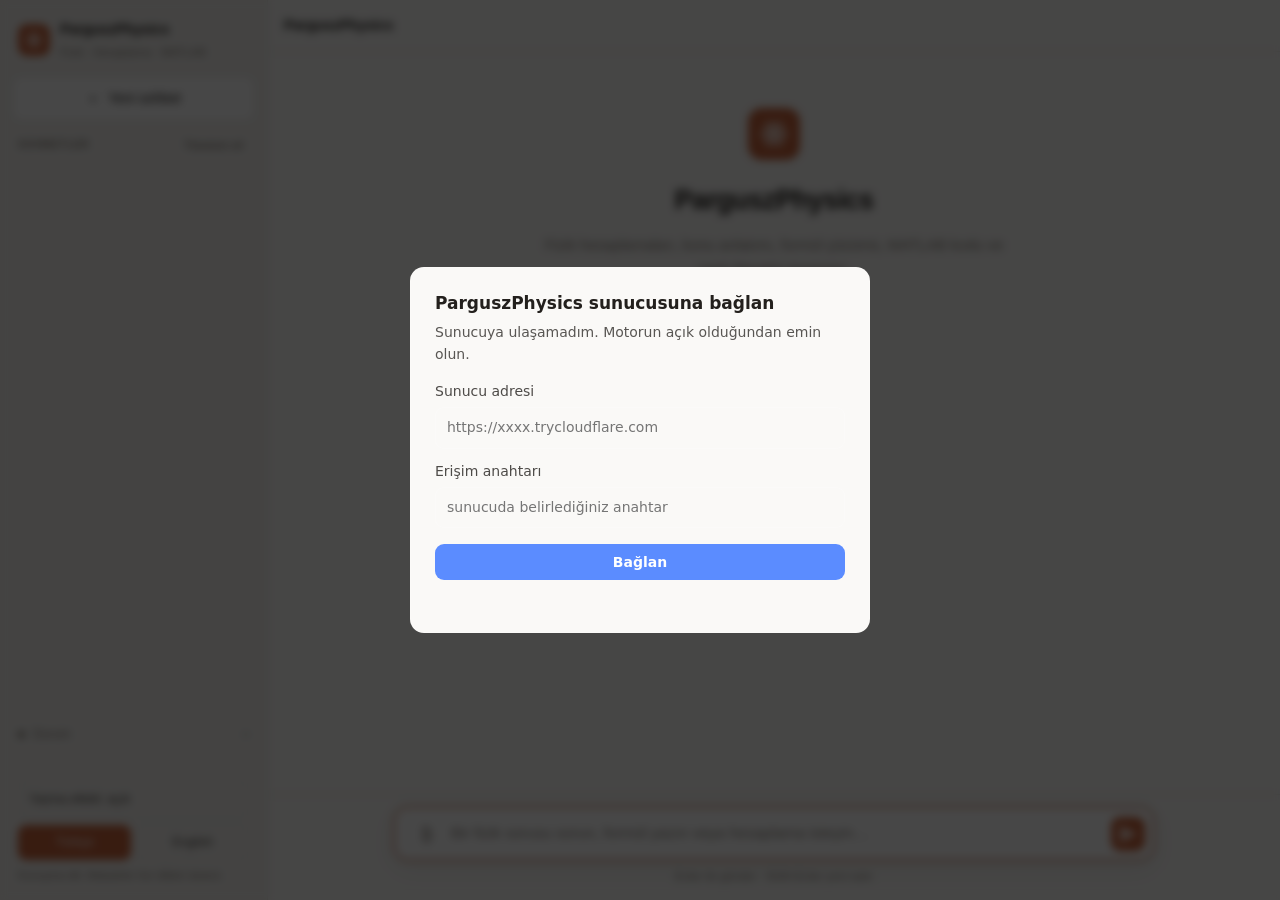
==== commit 49bad038: "cizilmis logo + sade tasarim + KOK dosyalari senkron ONEMLI KOK NEDEN: GitHub Pages onyuzu depo KOKU" ====
--- a/web/index.html
+++ b/web/index.html
@@ -8,8 +8,8 @@
 <meta name="theme-color" content="#211f1d" media="(prefers-color-scheme: dark)">
 <meta name="mobile-web-app-capable" content="yes">
 <title>ParguszPhysics</title>
-<link rel="stylesheet" href="style.css?v=20260803">
-<link rel="icon" href="data:image/svg+xml,<svg xmlns='http://www.w3.org/2000/svg' viewBox='0 0 100 100'><text y='.9em' font-size='90'>⚛️</text></svg>">
+<link rel="stylesheet" href="style.css?v=202608050936">
+<link rel="icon" href="data:image/svg+xml,%3Csvg xmlns='http://www.w3.org/2000/svg' viewBox='0 0 32 32'%3E%3Crect width='32' height='32' rx='7' fill='%23c8643c'/%3E%3Cg fill='none' stroke='white' stroke-width='1.7'%3E%3Cellipse cx='16' cy='16' rx='11.5' ry='4.8'/%3E%3Cellipse cx='16' cy='16' rx='11.5' ry='4.8' transform='rotate(60 16 16)'/%3E%3Cellipse cx='16' cy='16' rx='11.5' ry='4.8' transform='rotate(120 16 16)'/%3E%3C/g%3E%3Ccircle cx='16' cy='16' r='2.9' fill='white'/%3E%3C/svg%3E">
 </head>
 <body>
 
@@ -18,7 +18,7 @@
   <!-- ══════════════ KENAR ÇUBUĞU ══════════════ -->
   <aside id="sidebar">
     <div class="brand">
-      <div class="logo">⚛</div>
+      <div class="logo"><svg class="mark" viewBox="0 0 32 32" fill="none" aria-hidden="true"><g stroke="currentColor" stroke-width="1.6" opacity=".95"><ellipse cx="16" cy="16" rx="13" ry="5.4"/><ellipse cx="16" cy="16" rx="13" ry="5.4" transform="rotate(60 16 16)"/><ellipse cx="16" cy="16" rx="13" ry="5.4" transform="rotate(120 16 16)"/></g><circle cx="16" cy="16" r="3.1" fill="currentColor"/></svg></div>
       <div class="brand-text">
         <div class="brand-name">ParguszPhysics</div>
         <div class="brand-sub" data-i18n="tagline">Fizik · Hesaplama · MATLAB</div>
@@ -111,7 +111,7 @@
 
     <div id="chat">
       <div id="welcome">
-        <div class="hero-logo">⚛</div>
+        <div class="hero-logo"><svg class="mark" viewBox="0 0 32 32" fill="none" aria-hidden="true"><g stroke="currentColor" stroke-width="1.6" opacity=".95"><ellipse cx="16" cy="16" rx="13" ry="5.4"/><ellipse cx="16" cy="16" rx="13" ry="5.4" transform="rotate(60 16 16)"/><ellipse cx="16" cy="16" rx="13" ry="5.4" transform="rotate(120 16 16)"/></g><circle cx="16" cy="16" r="3.1" fill="currentColor"/></svg></div>
         <h1>ParguszPhysics</h1>
         <p class="hero-sub" data-i18n="heroSub">
           Fizik hesaplamaları, konu anlatımı, formül çözümü, MATLAB kodu ve
@@ -142,6 +142,6 @@
   </main>
 </div>
 
-<script src="app.js?v=20260803"></script>
+<script src="app.js?v=202608050936"></script>
 </body>
 </html>
--- a/web/style.css
+++ b/web/style.css
@@ -227,6 +227,17 @@
                color: #fff; }
 .hint { font-size: 11px; color: var(--muted); line-height: 1.45; }
 
+
+/* ── Marka isareti ──────────────────────────────────────────────────
+   Emoji yerine cizilmis SVG. Tek renk (currentColor) oldugu icin
+   acik/koyu temada ve her boyutta ayni durur; emojinin isletim
+   sistemine gore degisen gorunumu de ortadan kalkar. */
+.mark { width: 100%; height: 100%; display: block; }
+.logo .mark      { padding: 6px; }
+.hero-logo .mark { padding: 10px; }
+.avatar .mark    { padding: 5px; }
+.msg.user .avatar { color: var(--muted); }
+
 /* ══════════════════════ ANA ALAN ══════════════════════ */
 #main { flex: 1; display: flex; flex-direction: column;
         min-width: 0; position: relative; }
@@ -495,3 +506,35 @@
     transition-duration: .01ms !important; scroll-behavior: auto !important;
   }
 }
+
+/* ── Sadelestirme ───────────────────────────────────────────────────
+   Kullanicinin istegi: "daha modern, sade, anlasilir, kolay
+   kullanimli". Kalabalik yapan uc sey vardi ve ucu de sohbetin onune
+   geciyordu:
+     * her mesajin ustundeki BUYUK HARFLI rol etiketi ("SEN",
+       "PARGUSZPHYSICS") — kim konustugu zaten isaretten belli,
+     * mesajlar arasi tam genislikte cizgiler ve kullanici satirinin
+       zemin rengi — sayfayi seritlere boluyordu,
+     * kenar cubugundaki alti kutuluk istatistik izgarasi.
+   Rol etiketi kaldirildi, ayrim BOSLUK ve isaretle kuruldu, sayilar
+   tek satira indi. Bilgi kaybi yok; gurultu gitti. */
+
+.role { display: none; }
+.msg + .msg { border-top: 0; }
+.msg { padding: 16px 24px; }
+.msg.user { background: none; }
+/* Kullanici satiri: kendi ici cerceveli kart — zemin serisi yerine */
+.msg.user .body { background: var(--user-bg); border-radius: 12px;
+                  padding: 11px 14px; }
+.msg.user .content p { margin: 0; }
+.msg.assistant { padding-bottom: 26px; }
+
+/* Istatistikler: alti kutu yerine tek satir okunur ozet */
+.stat-grid { display: flex; flex-wrap: wrap; gap: 4px 14px; }
+.stat { background: none; border: 0; padding: 0; text-align: left;
+        display: flex; align-items: baseline; gap: 4px; }
+.stat b { display: inline; font-size: 12.5px; }
+.stat span { font-size: 11.5px; }
+
+/* Kenar cubugu basliklari daha sessiz */
+.panel-head { font-size: 10.5px; letter-spacing: .07em; }
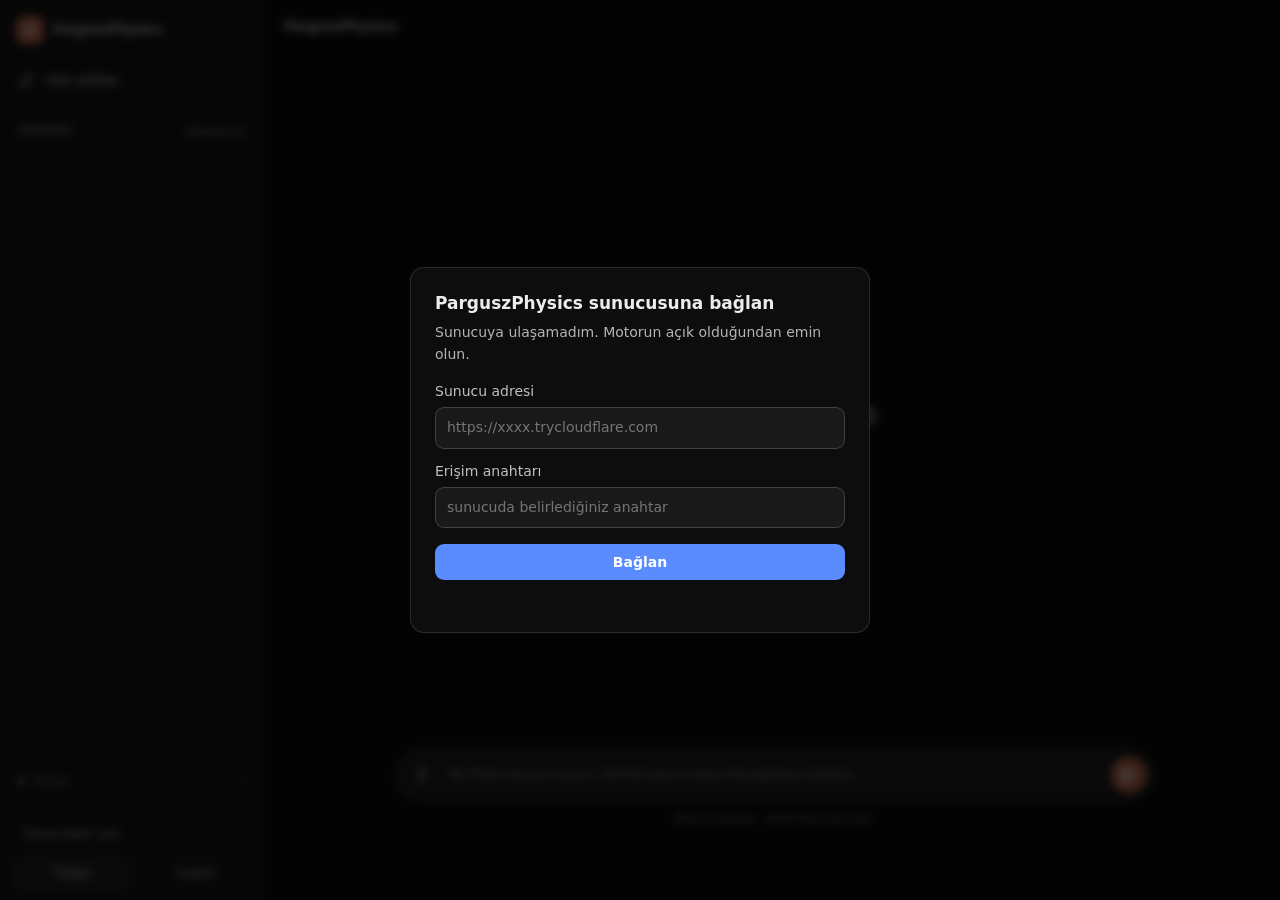
==== commit cf007e27: "arayuz referans tasarima gore yenilendi (masaustu + mobil) Kullanicinin gonderdigi ekran goruntusund" ====
--- a/web/index.html
+++ b/web/index.html
@@ -8,7 +8,7 @@
 <meta name="theme-color" content="#211f1d" media="(prefers-color-scheme: dark)">
 <meta name="mobile-web-app-capable" content="yes">
 <title>ParguszPhysics</title>
-<link rel="stylesheet" href="style.css?v=202608050936">
+<link rel="stylesheet" href="style.css?v=202608051010">
 <link rel="icon" href="data:image/svg+xml,%3Csvg xmlns='http://www.w3.org/2000/svg' viewBox='0 0 32 32'%3E%3Crect width='32' height='32' rx='7' fill='%23c8643c'/%3E%3Cg fill='none' stroke='white' stroke-width='1.7'%3E%3Cellipse cx='16' cy='16' rx='11.5' ry='4.8'/%3E%3Cellipse cx='16' cy='16' rx='11.5' ry='4.8' transform='rotate(60 16 16)'/%3E%3Cellipse cx='16' cy='16' rx='11.5' ry='4.8' transform='rotate(120 16 16)'/%3E%3C/g%3E%3Ccircle cx='16' cy='16' r='2.9' fill='white'/%3E%3C/svg%3E">
 </head>
 <body>
@@ -26,7 +26,12 @@
     </div>
 
     <button id="newChat" class="btn-new">
-      <span>＋</span> <span data-i18n="newChat">Yeni sohbet</span>
+      <svg viewBox="0 0 24 24" width="17" height="17" fill="none"
+           stroke="currentColor" stroke-width="1.8" stroke-linecap="round"
+           stroke-linejoin="round" aria-hidden="true">
+        <path d="M12 20h9"/><path d="M16.5 3.5a2.1 2.1 0 013 3L7 19l-4 1 1-4z"/>
+      </svg>
+      <span data-i18n="newChat">Yeni sohbet</span>
     </button>
 
     <div class="panel history-panel">
@@ -142,6 +147,6 @@
   </main>
 </div>
 
-<script src="app.js?v=202608050936"></script>
+<script src="app.js?v=202608051010"></script>
 </body>
 </html>
--- a/web/style.css
+++ b/web/style.css
@@ -20,30 +20,32 @@
    satir ici kullandigi --bg ve --fg degiskenleri de tanimli.
    ═══════════════════════════════════════════════════════════════════ */
 
+/* ── Referans tasarima gore palet ───────────────────────────────────
+   Kullanicinin gonderdigi ekran goruntusu: neredeyse siyah zemin,
+   biraz daha acik kenar cubugu, dusuk kontrastli ince ayraclar,
+   hap bicimli yazma kutusu. Koyu tema ASIL tasarimdir; acik tema
+   ayni duzenin aydinlik karsiligidir. */
 :root {
-  color-scheme: light dark;
-
-  /* Sicak notr palet — acik tema */
-  --bg:          #faf9f7;
-  --bg-2:        #ffffff;
-  --bg-3:        #f3f1ee;
-  --sidebar:     #f3f1ee;
-  --fg:          #23201d;
-  --fg-soft:     #4a4540;
-  --muted:       #8a827a;
-  --border:      #e3ded7;
-  --border-soft: #eae5df;
-  --accent:      #c8643c;
-  --accent-2:    #a94f2c;
-  --accent-bg:   #f6ece6;
-  --user-bg:     #eeebe6;
-  --code-bg:     #f5f2ee;
+  color-scheme: dark;
+  --bg:          #0d0d0d;
+  --bg-2:        #1a1a1a;
+  --bg-3:        #212121;
+  --sidebar:     #171717;
+  --fg:          #ececec;
+  --fg-soft:     #c8c8c8;
+  --muted:       #8f8f8f;
+  --border:      #2b2b2b;
+  --border-soft: #212121;
+  --accent:      #d97757;
+  --accent-2:    #e08a6d;
+  --accent-bg:   #262626;
+  --user-bg:     #2f2f2f;
+  --code-bg:     #0f0f0f;
   --ok:          #3fa06a;
   --warn:        #d9a441;
-  --shadow:      0 1px 2px rgba(40,32,24,.05), 0 8px 24px rgba(40,32,24,.06);
-  --radius:      14px;
-
-  /* Eski adlar — kaldirilan kurallar bunlara dayaniyordu */
+  --shadow:      0 2px 10px rgba(0,0,0,.35);
+  --radius:      26px;
+
   --text: var(--fg);
   --text-dim: var(--fg-soft);
   --text-faint: var(--muted);
@@ -53,26 +55,6 @@
           "Helvetica Neue", Arial, sans-serif;
   --mono: ui-monospace, SFMono-Regular, "SF Mono", Menlo, Consolas,
           "Liberation Mono", monospace;
-}
-
-@media (prefers-color-scheme: dark) {
-  :root {
-    --bg:          #211f1d;
-    --bg-2:        #2a2724;
-    --bg-3:        #232120;
-    --sidebar:     #1a1917;
-    --fg:          #edeae5;
-    --fg-soft:     #cdc7bf;
-    --muted:       #9a938a;
-    --border:      #3a3632;
-    --border-soft: #332f2b;
-    --accent:      #d97757;
-    --accent-2:    #e08a6d;
-    --accent-bg:   #3a2b23;
-    --user-bg:     #322e2a;
-    --code-bg:     #1e1c1a;
-    --shadow:      0 1px 2px rgba(0,0,0,.3), 0 8px 24px rgba(0,0,0,.28);
-  }
 }
 
 * { box-sizing: border-box; }
@@ -150,10 +132,7 @@
   font-size: 13.5px; color: var(--fg-soft);
   cursor: pointer; transition: background .13s, color .13s;
 }
-.session-item:hover { background: rgba(0,0,0,.045); color: var(--fg); }
-@media (prefers-color-scheme: dark) {
-  .session-item:hover { background: rgba(255,255,255,.055); }
-}
+.session-item:hover { background: rgba(255,255,255,.06); color: var(--fg); }
 .session-item.active { background: var(--accent-bg); color: var(--fg);
                        font-weight: 500; }
 .s-title { flex: 1; min-width: 0; overflow: hidden;
@@ -324,8 +303,7 @@
 .content pre code { background: none; border: 0; padding: 0;
                     font-size: 13px; line-height: 1.6; }
 .tok-key { color: var(--accent-2); font-weight: 600; }
-.tok-num { color: #3a7d9e; }
-@media (prefers-color-scheme: dark) { .tok-num { color: #7fb8d4; } }
+.tok-num { color: #7fb8d4; }
 
 .copy-btn {
   position: absolute; top: 8px; right: 8px;
@@ -538,3 +516,117 @@
 
 /* Kenar cubugu basliklari daha sessiz */
 .panel-head { font-size: 10.5px; letter-spacing: .07em; }
+
+/* ══════════════ REFERANS TASARIM ══════════════
+   Kullanicinin gonderdigi ekran goruntusundeki duzen. Uc belirleyici
+   oge var: (1) ikonlu, cerceve siz kenar cubugu satirlari, (2) hap
+   bicimli yazma kutusu, (3) bos ekranda ORTADA duran karsilama ve
+   altinda ikonlu oneri SATIRLARI (kart degil).
+
+   Kullanicinin ozel istegi: referanstaki "kullanici adi" satirinin
+   yerinde bizim ACILIR-KAPANIR bilgi birikimi bolumumuz dursun. */
+
+/* ── Kenar cubugu: cercevesiz, ikonlu satirlar ── */
+#sidebar { padding: 10px 8px calc(10px + env(safe-area-inset-bottom));
+           gap: 6px; border-right: 0; }
+.brand { padding: 6px 8px 10px; gap: 9px; }
+.logo { width: 28px; height: 28px; flex-basis: 28px; border-radius: 8px; }
+.brand-sub { display: none; }          /* referansta alt baslik yok */
+
+.btn-new {
+  justify-content: flex-start; gap: 10px;
+  background: none; border: 0; border-radius: 9px;
+  padding: 9px 10px; font-size: 14px; font-weight: 400; color: var(--fg);
+}
+.btn-new:hover { background: var(--accent-bg); border: 0; }
+.btn-new svg { flex: 0 0 17px; opacity: .9; }
+
+.panel-head { padding: 14px 10px 6px; font-size: 12px; font-weight: 600;
+              letter-spacing: 0; text-transform: none; color: var(--muted); }
+.session-item { border-radius: 9px; padding: 8px 10px; font-size: 13.5px; }
+.session-item.active { background: var(--accent-bg); }
+
+/* ── Bilgi birikimi: referanstaki kullanici satirinin yerinde ── */
+.status-box { border-top: 1px solid var(--border-soft); margin-top: auto;
+              padding-top: 4px; }
+.status-summary { padding: 10px 10px; border-radius: 9px; font-size: 12.5px; }
+.status-summary:hover { background: var(--accent-bg); }
+#statusLine { overflow: hidden; text-overflow: ellipsis; white-space: nowrap; }
+
+/* ── Ust cubuk: sade baslik ── */
+#topbar { border-bottom: 0; }
+.topbar-title { font-size: 15px; font-weight: 600; }
+
+/* ── Yazma kutusu: HAP bicimli ── */
+.composer-inner {
+  border-radius: 999px; padding: 6px 6px 6px 8px; gap: 6px;
+  background: var(--bg-3); border-color: transparent;
+  box-shadow: none; align-items: center;
+}
+.composer-inner:focus-within { border-color: var(--border); box-shadow: none; }
+#input { padding: 8px 4px; max-height: 148px; }
+.attach-btn, #send { width: 36px; height: 36px; border-radius: 999px; }
+.attach-btn { border: 1px solid var(--border); }
+.attach-btn:hover { background: var(--accent-bg); }
+#composer { border-top: 0; }
+
+/* ── Bos ekran: karsilama ORTADA, oneriler ikonlu satir ── */
+#welcome { padding: 0 24px; }
+#welcome h1 { font-size: 30px; font-weight: 400; letter-spacing: -.02em;
+              margin-bottom: 26px; }
+.hero-logo { width: 44px; height: 44px; font-size: 22px; margin-bottom: 16px;
+             border-radius: 12px; }
+.hero-sub { display: none; }           /* referansta uzun alt metin yok */
+
+.suggestions { display: flex; flex-direction: column; gap: 2px;
+               max-width: 420px; margin: 0 auto; }
+.sugg {
+  display: flex; align-items: center; gap: 13px; text-align: left;
+  background: none; border: 0; border-radius: 10px;
+  padding: 11px 12px; color: var(--fg-soft); font-size: 14.5px;
+}
+.sugg:hover { background: var(--accent-bg); border: 0; transform: none;
+              color: var(--fg); }
+.sugg-ic { width: 19px; height: 19px; flex: 0 0 19px; opacity: .85; }
+.sugg-tx { min-width: 0; }
+.sugg b { font-size: 14.5px; font-weight: 400; letter-spacing: 0;
+          text-transform: none; color: var(--fg); margin-bottom: 0;
+          display: inline; }
+.sugg span { display: block; font-size: 12.5px; color: var(--muted); }
+
+/* Sohbet BOSKEN karsilama ve yazma kutusu dikeyde ORTALANIR; ilk mesaj
+   gelince kutu asagi iner. :has() desteklemeyen tarayicida kutu zaten
+   altta kalir — duzen bozulmaz, yalnizca ortalama olmaz. */
+#main:has(#welcome) #chat {
+  display: flex; align-items: center; justify-content: center;
+}
+#main:has(#welcome) #composer { padding-bottom: 8vh; }
+
+@media (max-width: 860px) {
+  .composer-inner { border-radius: 999px; padding: 5px 5px 5px 7px; }
+  .attach-btn, #send { width: 34px; height: 34px; }
+  #welcome h1 { font-size: 24px; margin-bottom: 20px; }
+  .suggestions { max-width: none; }
+  .sugg { padding: 12px 10px; }
+  #main:has(#welcome) #composer { padding-bottom: calc(14px + env(safe-area-inset-bottom)); }
+  #sidebar { width: 272px; }
+}
+
+/* Karsilama bloğu sohbet alanindan UZUN olunca tasip logoyu kesiyordu
+   (olculdu: 650px icerik, 610px alan). Referansta da yalnizca birkac
+   eylem satiri var; listeyi kisaltip araliklari daralttik. Kalanlar
+   yazarak zaten erisilebilir. */
+.sugg:nth-of-type(n+5) { display: none; }
+.sugg { padding: 9px 12px; }
+.suggestions { gap: 0; }
+#welcome h1 { margin-bottom: 18px; }
+.hero-logo { margin-bottom: 12px; }
+
+/* Kenar cubugu alt bolumu referanstaki gibi SESSIZ: dil secimi kucuk,
+   aciklama metni gizli. Asil vurgu bilgi birikimi satirinda. */
+.sidebar-foot { gap: 6px; padding: 8px 4px 0; }
+.sidebar-foot .hint { display: none; }
+.toggle-btn { padding: 6px 9px; font-size: 12px; border-radius: 8px; }
+.lang { padding: 5px; font-size: 12px; border-radius: 8px; }
+.lang.active { background: var(--accent-bg); border-color: var(--border);
+               color: var(--fg); }
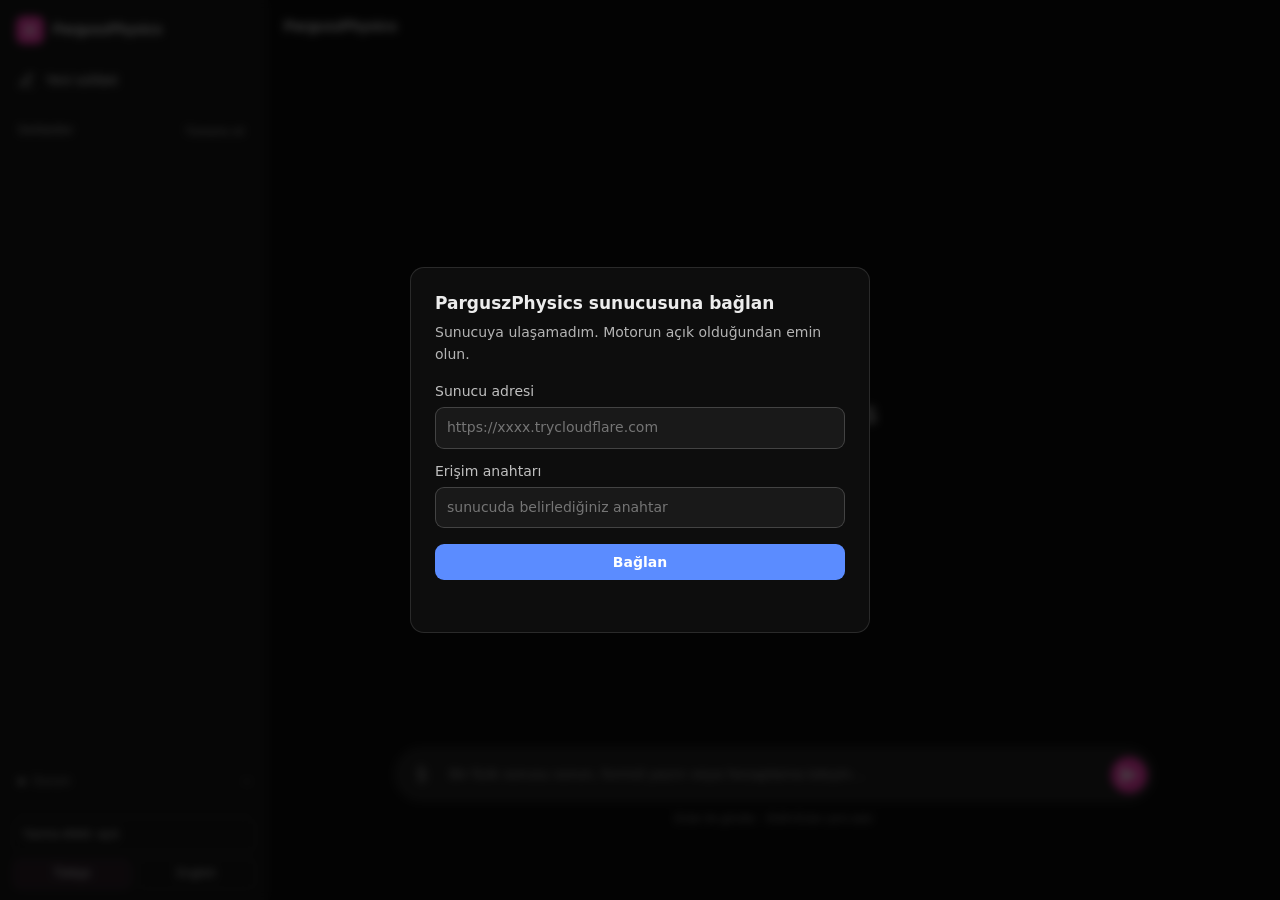
==== commit baed12fe: "gorselden metin okuma (OCR) + magenta #fd3db5 + mobil gorsel siniri 1. GORSEL TARAMASI CALISMIYORDU " ====
--- a/web/index.html
+++ b/web/index.html
@@ -3,13 +3,12 @@
 <head>
 <meta charset="utf-8">
 <meta name="viewport" content="width=device-width, initial-scale=1, viewport-fit=cover">
-<meta name="color-scheme" content="light dark">
-<meta name="theme-color" content="#faf9f7" media="(prefers-color-scheme: light)">
-<meta name="theme-color" content="#211f1d" media="(prefers-color-scheme: dark)">
+<meta name="color-scheme" content="dark">
+<meta name="theme-color" content="#0d0d0d">
 <meta name="mobile-web-app-capable" content="yes">
 <title>ParguszPhysics</title>
-<link rel="stylesheet" href="style.css?v=202608051010">
-<link rel="icon" href="data:image/svg+xml,%3Csvg xmlns='http://www.w3.org/2000/svg' viewBox='0 0 32 32'%3E%3Crect width='32' height='32' rx='7' fill='%23c8643c'/%3E%3Cg fill='none' stroke='white' stroke-width='1.7'%3E%3Cellipse cx='16' cy='16' rx='11.5' ry='4.8'/%3E%3Cellipse cx='16' cy='16' rx='11.5' ry='4.8' transform='rotate(60 16 16)'/%3E%3Cellipse cx='16' cy='16' rx='11.5' ry='4.8' transform='rotate(120 16 16)'/%3E%3C/g%3E%3Ccircle cx='16' cy='16' r='2.9' fill='white'/%3E%3C/svg%3E">
+<link rel="stylesheet" href="style.css?v=202608051039">
+<link rel="icon" href="data:image/svg+xml,%3Csvg xmlns='http://www.w3.org/2000/svg' viewBox='0 0 32 32'%3E%3Crect width='32' height='32' rx='7' fill='%23fd3db5'/%3E%3Cg fill='none' stroke='white' stroke-width='1.7'%3E%3Cellipse cx='16' cy='16' rx='11.5' ry='4.8'/%3E%3Cellipse cx='16' cy='16' rx='11.5' ry='4.8' transform='rotate(60 16 16)'/%3E%3Cellipse cx='16' cy='16' rx='11.5' ry='4.8' transform='rotate(120 16 16)'/%3E%3C/g%3E%3Ccircle cx='16' cy='16' r='2.9' fill='white'/%3E%3C/svg%3E">
 </head>
 <body>
 
@@ -147,6 +146,6 @@
   </main>
 </div>
 
-<script src="app.js?v=202608051010"></script>
+<script src="app.js?v=202608051039"></script>
 </body>
 </html>
--- a/web/style.css
+++ b/web/style.css
@@ -36,9 +36,9 @@
   --muted:       #8f8f8f;
   --border:      #2b2b2b;
   --border-soft: #212121;
-  --accent:      #d97757;
-  --accent-2:    #e08a6d;
-  --accent-bg:   #262626;
+  --accent:      #fd3db5;
+  --accent-2:    #ff63c6;
+  --accent-bg:   #2b1f27;
   --user-bg:     #2f2f2f;
   --code-bg:     #0f0f0f;
   --ok:          #3fa06a;
@@ -630,3 +630,31 @@
 .lang { padding: 5px; font-size: 12px; border-radius: 8px; }
 .lang.active { background: var(--accent-bg); border-color: var(--border);
                color: var(--fg); }
+
+/* ── Eklenen gorsel onizlemesi ──────────────────────────────────────
+   Olculdu (kullanici bildirdi): mobilde gorsel eklenince onizleme
+   ASIRI BUYUK geliyor ve duzeni bozuyordu. Sebep: img.file-prev icin
+   hicbir boyut siniri yoktu; dosyanin kendi pikselleri kadar
+   buyuyordu (telefon fotografi 3000+ piksel).
+   Cozum: genislik kutuya sigar, yukseklik sinirli, oran korunur. */
+img.file-prev {
+  display: block;
+  max-width: 100%;
+  max-height: 320px;
+  width: auto; height: auto;
+  border-radius: 12px;
+  border: 1px solid var(--border);
+  margin: 6px 0 0;
+  object-fit: contain;
+  background: var(--code-bg);
+}
+
+/* Cevap icindeki her gorsel de kutuyu asmaz */
+.content img { max-width: 100%; height: auto; border-radius: 10px; }
+
+@media (max-width: 860px) {
+  img.file-prev { max-height: 220px; }
+}
+@media (max-width: 380px) {
+  img.file-prev { max-height: 180px; }
+}
